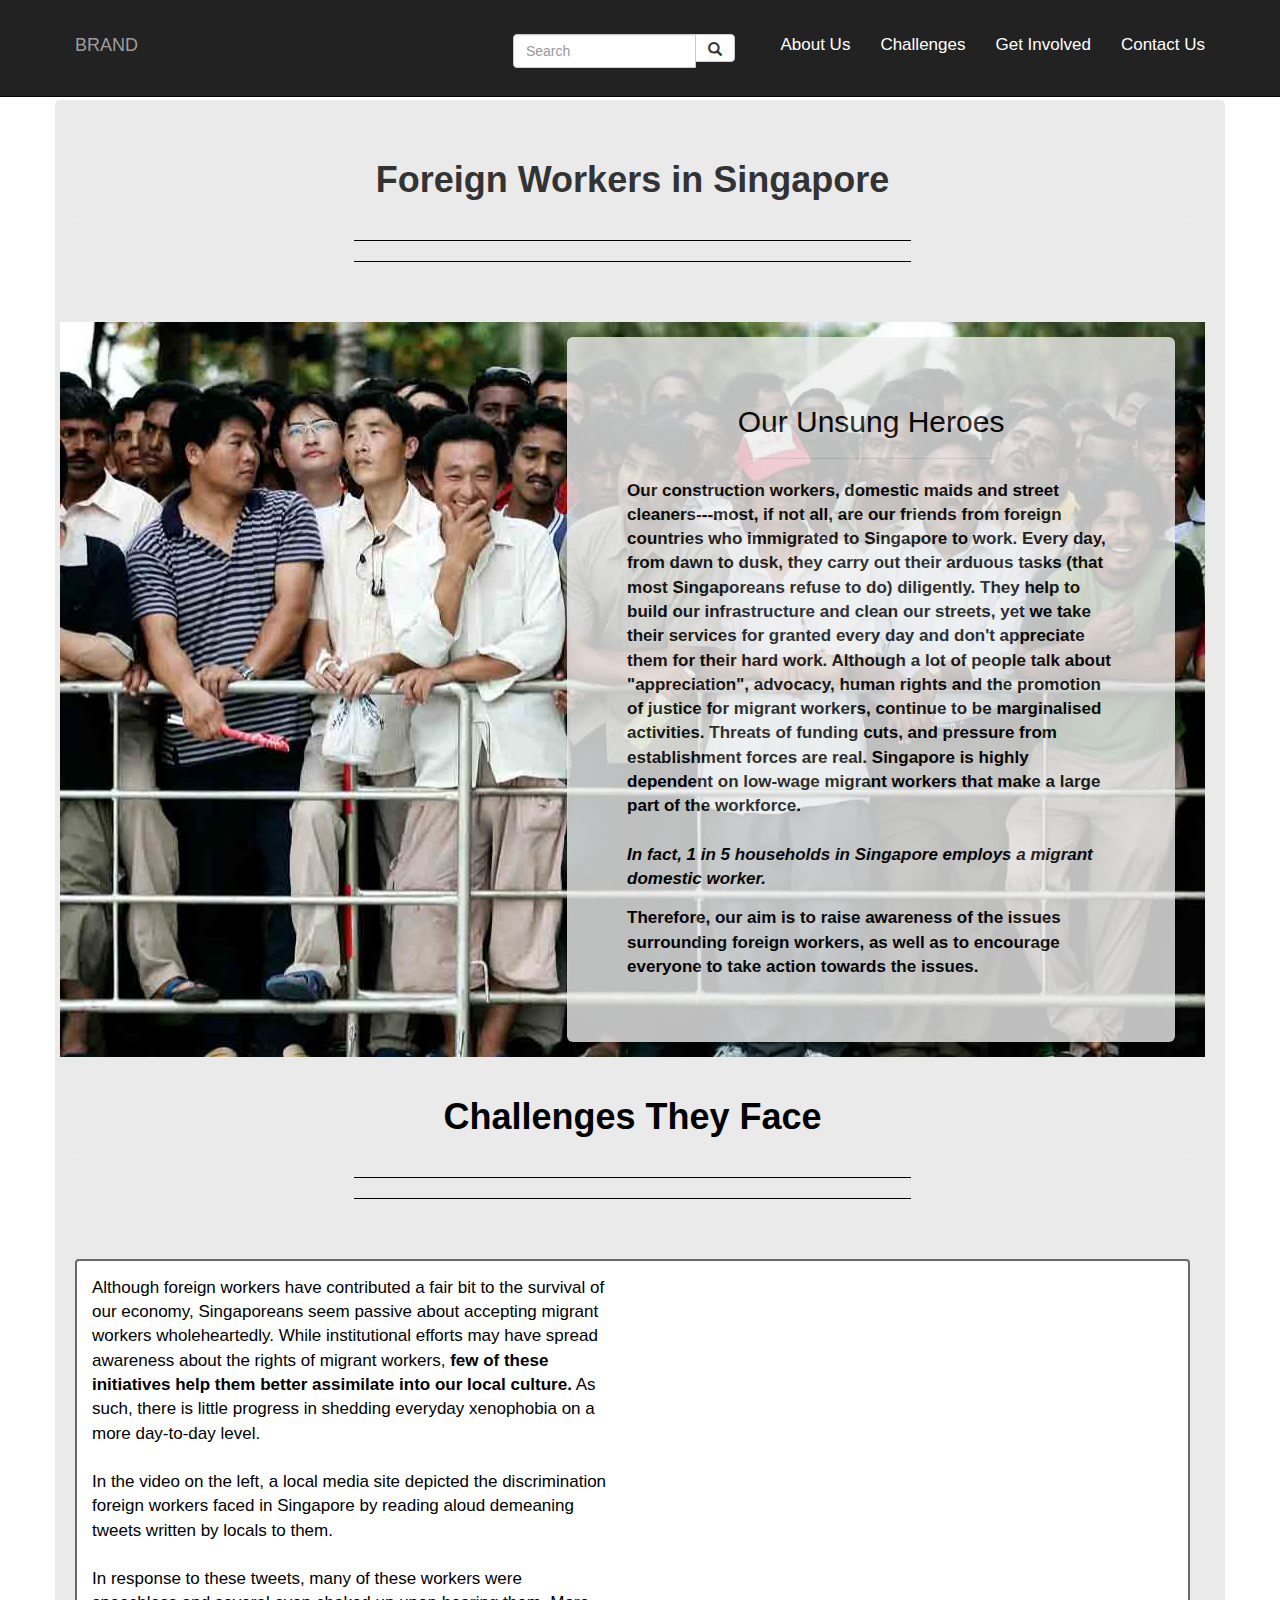
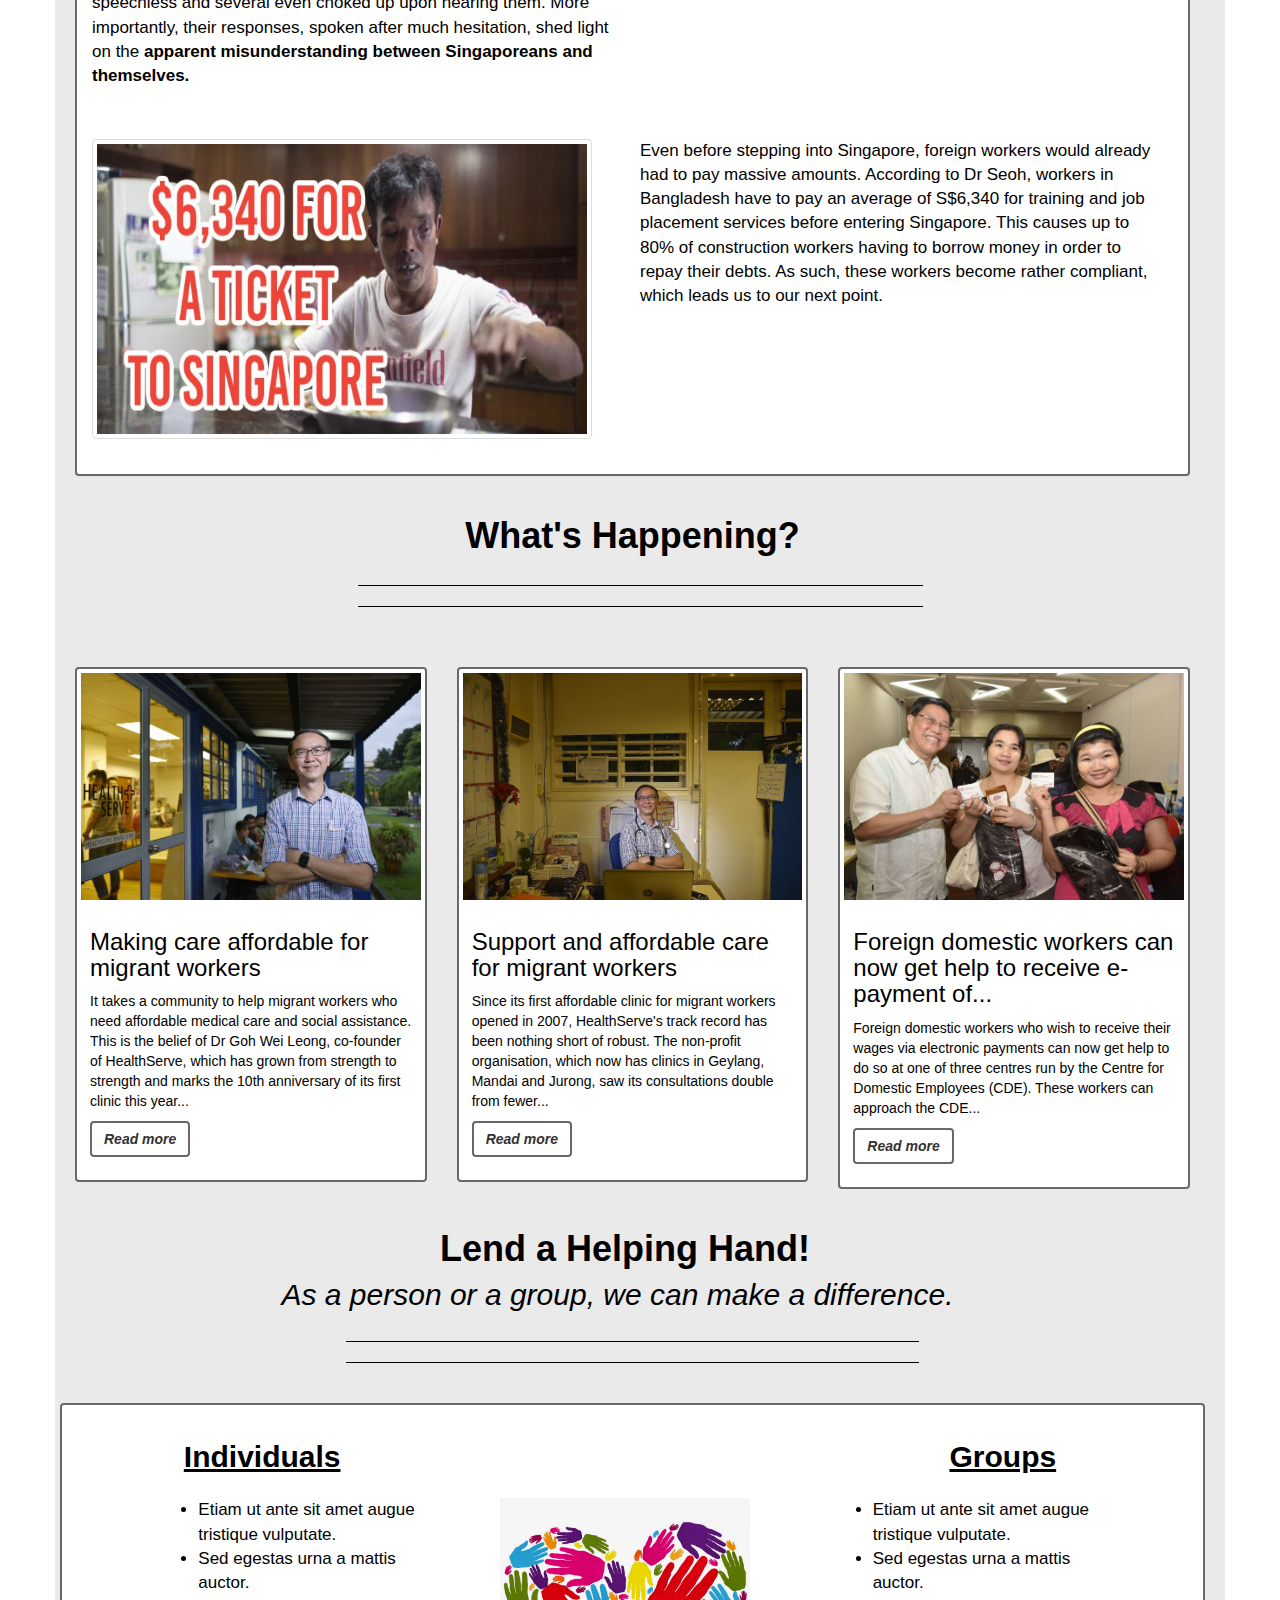
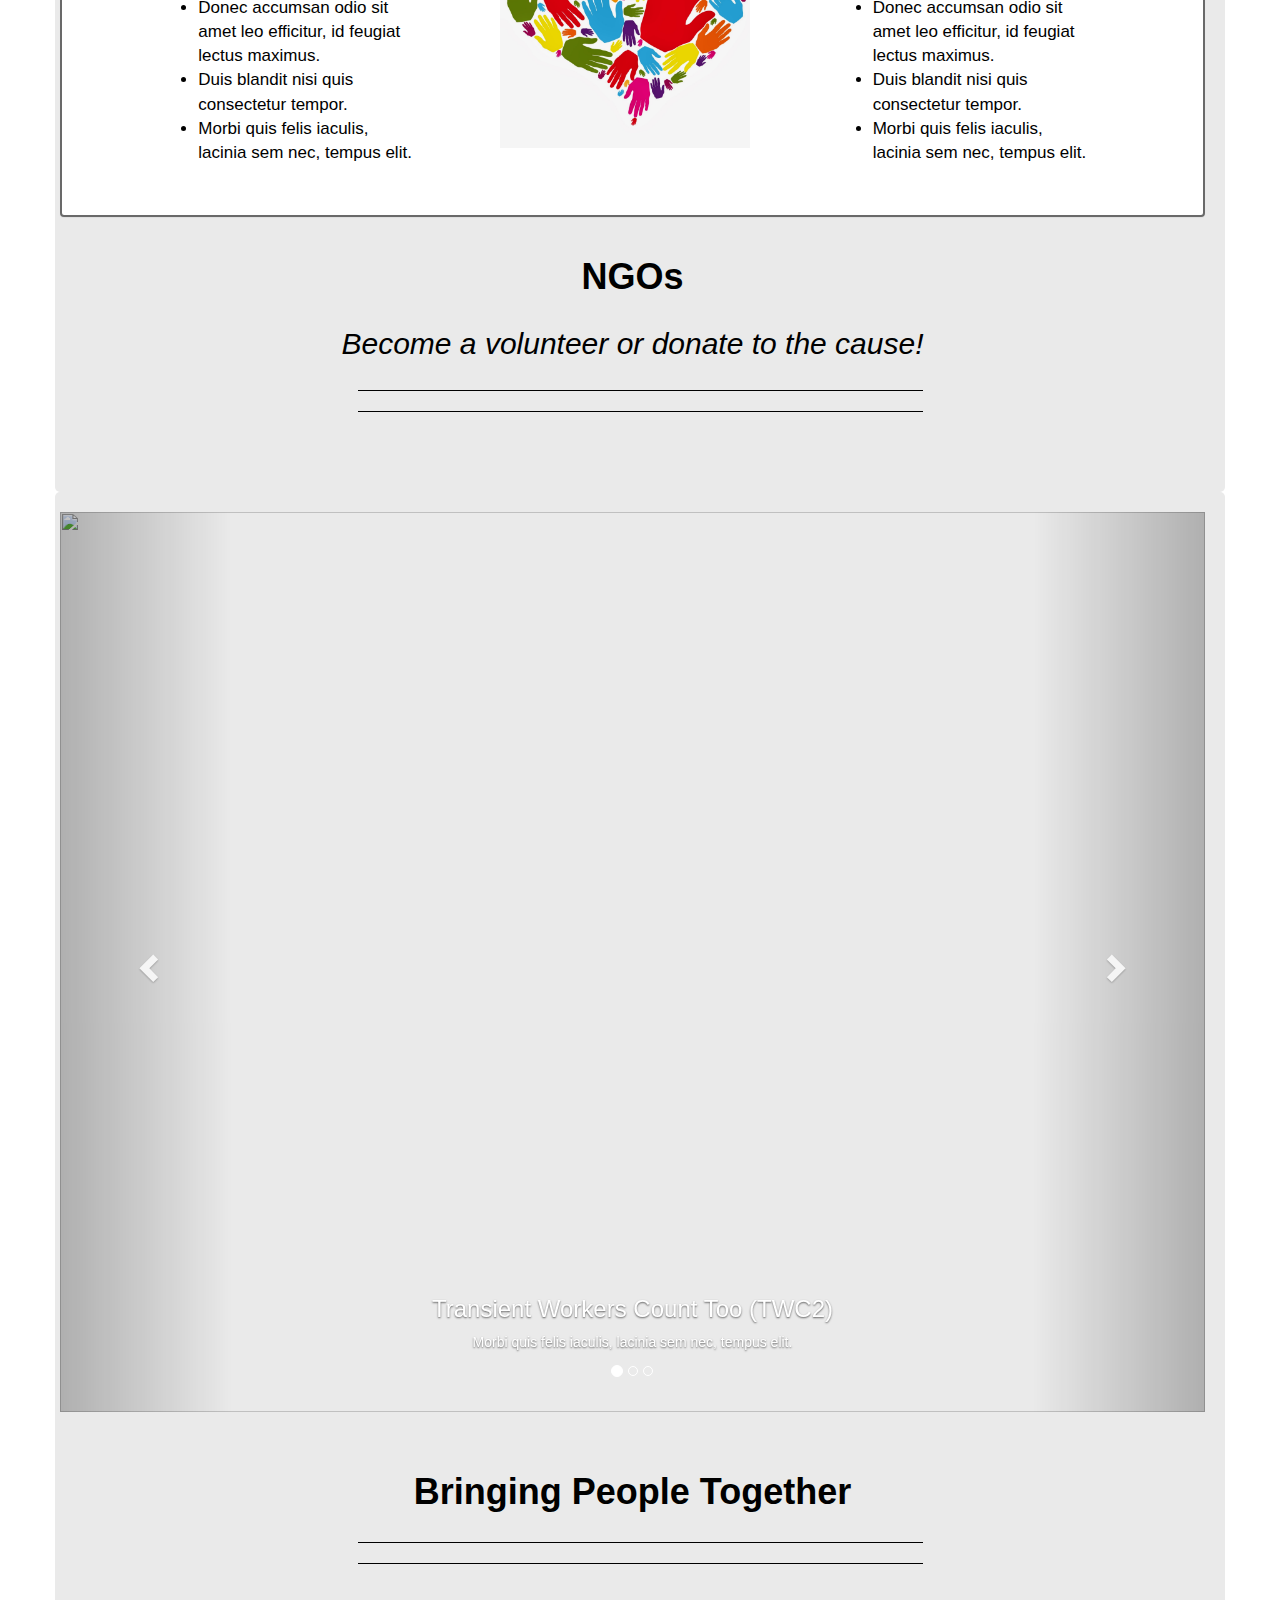
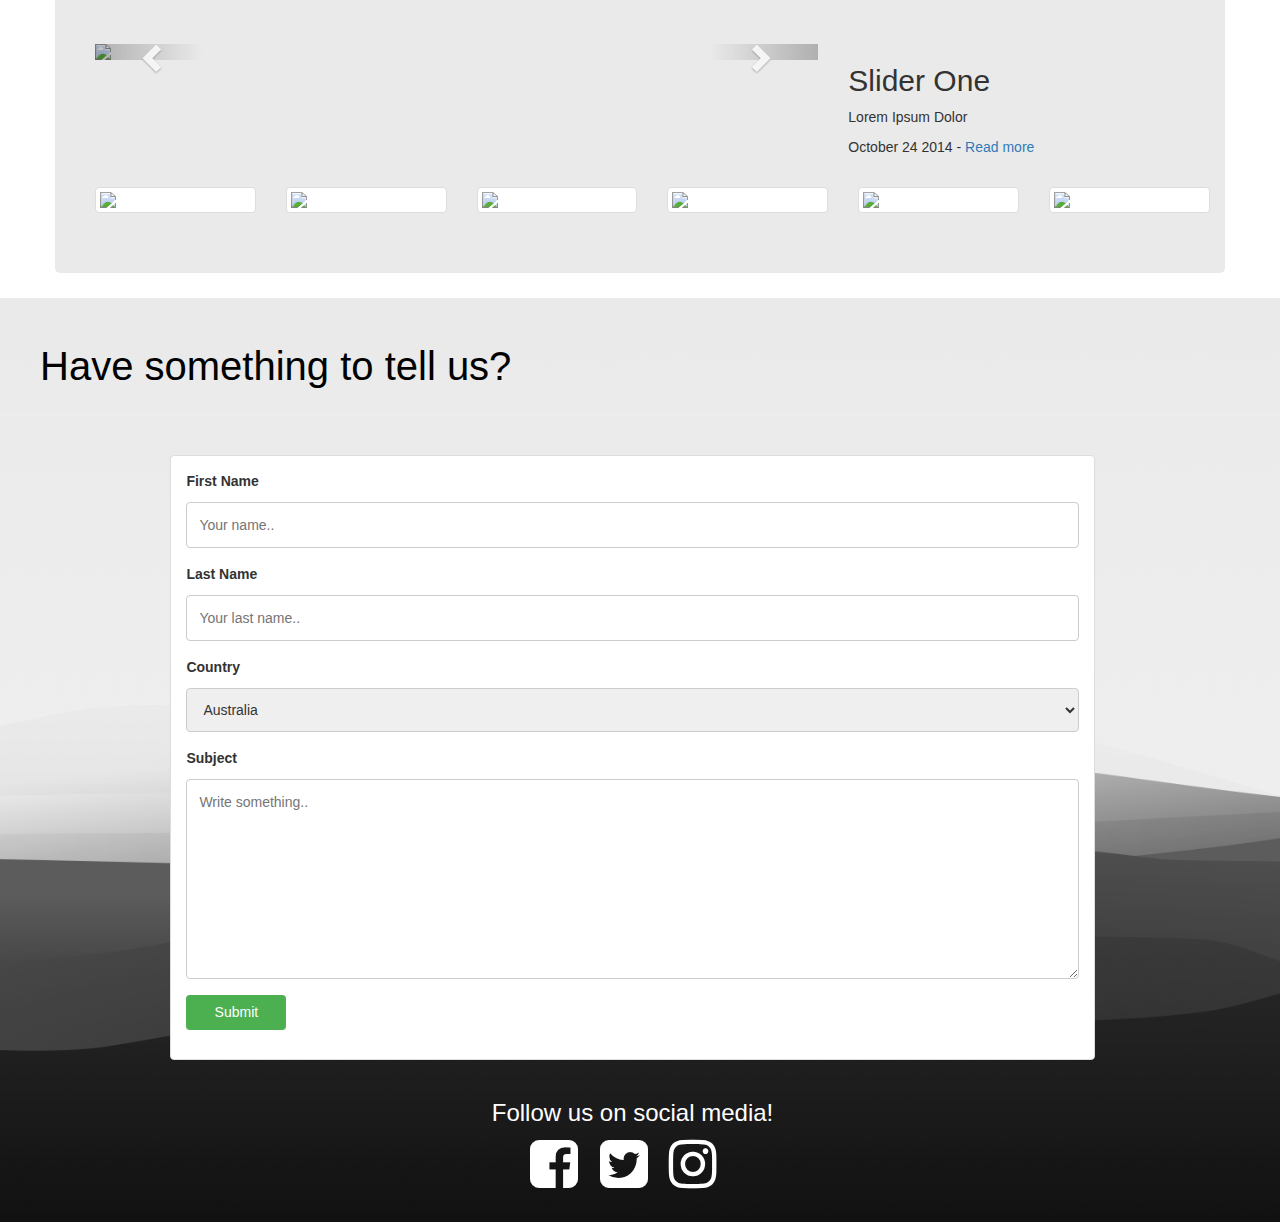
==== website.html @ 67d5f5b7 "first commit" ====
<html>

<head>
    <title>
        Foreign Workers in SG
    </title>
    <!-- Latest compiled and minified CSS -->
    <link rel="stylesheet" href="https://maxcdn.bootstrapcdn.com/bootstrap/3.3.7/css/bootstrap.min.css" integrity="sha384-BVYiiSIFeK1dGmJRAkycuHAHRg32OmUcww7on3RYdg4Va+PmSTsz/K68vbdEjh4u"
        crossorigin="anonymous">

    <link rel="stylesheet" href="https://cdnjs.cloudflare.com/ajax/libs/font-awesome/4.7.0/css/font-a
wesome.min.css" />
    <link rel="stylesheet" href="https://cdnjs.cloudflare.com/ajax/libs/font-awesome/4.7.0/css/font-awesome.min.css">
    <link rel="stylesheet" href="https://cdnjs.cloudflare.com/ajax/libs/animate.css/3.5.2/animate.min.css">
    <link rel="stylesheet" href="https://cdnjs.cloudflare.com/ajax/libs/OwlCarousel2/2.2.1/assets/owl.carousel.min.css">
    <link rel="stylesheet" href="https://cdnjs.cloudflare.com/ajax/libs/OwlCarousel2/2.2.1/assets/owl.theme.default.min.css">
    <link rel="stylesheet" href="style.css">
</head>

<body>
    <div class="navbar navbar-inverse navbar-fixed-top" id="top" role="navigation">
        <div class="container">
            <div class="navbar-header">
                <button type="button" class="navbar-toggle" data-toggle="collapse" data-target=".navbar-collapse">
                    <span class="sr-only">Toggle navigation</span>
                    <span class="icon-bar"></span>
                    <span class="icon-bar"></span>
                    <span class="icon-bar"></span>
                </button>
                <a class="navbar-brand" rel="home" href="#">BRAND</a>
            </div>
            <!-- / .navbar-header-->
            <div class="collapse navbar-collapse navbar-ex1-collapse">
                <ul class="nav navbar-nav navbar-right">
                    <li>
                        <a href="#about" style="color:white; font-size:17px">About Us</a>
                    </li>
                    <li>
                        <a href="#challenge" style="color:white; font-size:17px">Challenges</a>
                    </li>
                    <li>
                        <a href="#getinvolved" style="color:white; font-size:17px">Get Involved</a>
                    </li>
                    <li>
                        <a href="#contact" style="color:white; font-size:17px">Contact Us</a>
                    </li>
                </ul>
                <div class="col-sm-3 col-md-3 pull-right">
                    <form class="navbar-form" role="search">
                        <div class="input-group">
                            <input type="text" class="form-control" placeholder="Search" name="srch-term" id="srch-term">
                            <div class="input-group-btn">
                                <button class="btn btn-default" type="submit">
                                    <i class="glyphicon glyphicon-search"></i>
                                </button>
                            </div>
                        </div>
                    </form>
                </div>
            </div>
            <!--/.nav-collapse -->
        </div>
        <!-- /. container-->
    </div>
    <!-- /. navbar-->

    <br />
    <br />
    <br />
    <br />
    <br />
    <header>
        <div class="container" id="bggrey">

            <div class="row header">
                <div class="col-md-12">
                    <div class="page-header">
                        <h1 style="text-align:center" class="animated fadeInRight" id="about">
                            <b>Foreign Workers in Singapore</b>
                        </h1>
                    </div>
                    <hr class="animated fadeIn" />
                    <hr class="animated fadeIn" />
                </div>
            </div>
            <br />
            <br />
            <div class="row" id="test">
                <!-- <div id="test" > -->

                <div class="col-md-offset-5 col-md-7">
                    <div class="jumbotron" style="opacity:0.8; margin:15px">
                        <h2 style="text-align:center; color:black">Our Unsung Heroes</h2>
                        <hr/>
                        <p style="opacity:1.0; color:black; font-size:17px" class="animated fadeIn">
                            <b>Our construction workers, domestic maids and street cleaners---most, if not all, are our friends
                                from foreign countries who immigrated to Singapore to work. Every day, from dawn to dusk,
                                they carry out their arduous tasks (that most Singaporeans refuse to do) diligently. They
                                help to build our infrastructure and clean our streets, yet we take their services for granted
                                every day and don't appreciate them for their hard work. Although a lot of people talk about
                                "appreciation", advocacy, human rights and the promotion of justice for migrant workers,
                                continue to be marginalised activities. Threats of funding cuts, and pressure from establishment
                                forces are real. Singapore is highly dependent on low-wage migrant workers that make a large
                                part of the workforce.</b>
                            <br />
                            <br />

                            <i>
                                <b>In fact, 1 in 5 households in Singapore employs a migrant domestic worker.</b>
                            </i>
                        </p>
                        <p style="opacity:1.0; color:black; font-size:17px" class="animated fadeIn">
                            <b>Therefore, our aim is to raise awareness of the issues surrounding foreign workers, as well as
                                to encourage everyone to take action towards the issues.</b>
                        </p>

                    </div>

                </div>
                <!-- </div> -->
            </div>
            <div class="row" id="challenge">
                <div class="col-md-12">
                    <div class="page-header">
                        <h1 style="text-align:center; color:black">
                            <b>Challenges They Face</b>
                        </h1>
                    </div>
                    <hr />
                    <hr />
                </div>
            </div>
            <br />
            <br />
            <div class="row">
                <div class="col-md-12">
                    <div class="panel panel-default" style="border-width:2px; border-color:dimgray">
                        <div class="panel-body">
                            <div class="row">
                                <div class="col-md-6">
                                    <p style="font-size:17px; color:black; text-align:left">
                                        Although foreign workers have contributed a fair bit to the survival of our economy, Singaporeans seem passive about accepting
                                        migrant workers wholeheartedly. While institutional efforts may have spread awareness
                                        about the rights of migrant workers,
                                        <b>few of these initiatives help them better assimilate into our local culture.</b>
                                        As such, there is little progress in shedding everyday xenophobia on a more day-to-day
                                        level.
                                        <br />
                                        <br /> In the video on the left, a local media site depicted the discrimination foreign
                                        workers faced in Singapore by reading aloud demeaning tweets written by locals to
                                        them.
                                        <br />
                                        <br /> In response to these tweets, many of these workers were speechless and several even
                                        choked up upon hearing them. More importantly, their responses, spoken after much
                                        hesitation, shed light on the
                                        <b>apparent misunderstanding between Singaporeans and themselves.</b>
                                    </p>

                                </div>
                                <div class="col-md-5">
                                    <iframe width="520" height="315" src="https://www.youtube.com/embed/YQvsg8SL5Qg" frameborder="0" gesture="media" allow="encrypted-media"
                                        allowfullscreen></iframe>
                                </div>
                            </div>
                            <br />
                            <br />
                            <div class="row">
                                <div class="col-md-6">
                                    <img src="pic 2.jpg" class="thumbnail" height="300" width="500">
                                </div>
                                <div class="col-md-6">
                                    <p style="font-size:17px; color:black; text-align:left">
                                            Even before stepping into Singapore, foreign workers would already had to 
                                            pay massive amounts.
                                            According to Dr Seoh, workers in Bangladesh have to pay an average of S$6,340 
                                            for training and job placement services before entering Singapore. This causes up 
                                            to 80% of construction workers having to borrow money in order to repay their debts. 
                                            As such, these workers become rather compliant, which leads us to our next point.
                                    </p>
                                </div>
                            </div>
                        </div>
                    </div>
                </div>

            </div>
            <div class="row">
                <div class="col-md-12">
                    <h1 style="text-align:center; color:black">
                        <b>What's Happening?</b>
                    </h1>
                </div>
            </div>
            <hr />
            <hr />
            <br />
            <br />
            <!-- <div class="row">
                <div class="col-md-4">
                    <div class="thumbnail" style="border-width:2px; border-color:dimgray">
                        <img src="thumbnail 1.jpg">
                        <div class="caption">
                            <h3 style="text-align:center">
                                <b>Making care affordable for migrant workers</b>
                            </h3>
                            <p>
                                It takes a community to help migrant workers who need affordable medical care and social assistance. This is the belief of
                                Dr Goh Wei Leong, co-founder of HealthServe, which has grown from strength to strength and
                                marks the 10th anniversary of its first clinic this year...
                            </p>
                            <p>
                                <a href="http://www.straitstimes.com/singapore/making-care-affordable-for-migrant-workers" target="_blank" class="btn btn-default border-width"
                                    role="button" style="border-width:2px; border-color:dimgray">
                                    <b>
                                        <i>Read more</b>
                                    </i>
                                </a>
                            </p>
                        </div>
                    </div>
                </div>
                <div class="col-md-4">
                    <div class="thumbnail" style="border-width:2px; border-color:dimgray">
                        <img src="thumbnail 2.jpg">
                        <div class="caption">
                            <h3 style="text-align:center">
                                <b>Support and affordable care for migrant workers</b>
                            </h3>
                            <p>
                                Since its first affordable clinic for migrant workers opened in 2007, HealthServe's track record has been nothing short of
                                robust. The non-profit organisation, which now has clinics in Geylang, Mandai and Jurong,
                                saw its consultations double from fewer than 4,000 in 2015 to nearly 8,000 by the end of
                                last year...
                            </p>
                            <p>
                                <a href="http://www.straitstimes.com/singapore/support-and-affordable-care-for-migrant-workers" target="_blank" class="btn btn-default border-width"
                                    role="button" style="border-width:2px; border-color:dimgray">
                                    <b>
                                        <i>Read more</b>
                                    </i>
                                </a>
                            </p>
                        </div>
                    </div>
                    <div class="col-md-1">
                        <div class="thumbnail" style="border-width:2px; border-color:dimgray">
                            <img src="thumbnail 3.jpg" width="780" height="520">
                            <div class="caption">
                                <h3 style="text-align:center">
                                    <b>Foreign domestic workers can now get help to receive e-payment of salaries</b>
                                </h3>
                                <p>
                                    Foreign domestic workers who wish to receive their wages via electronic payments can now get help to do so at one of three
                                    centres run by the Centre for Domestic Employees (CDE). These workers can approach the
                                    CDE to set up a special POSB account - called the POSB Payroll Account (FDW)...
                                </p>
                                <p>
                                    <a href="http://www.straitstimes.com/singapore/manpower/foreign-domestic-workers-can-now-get-help-to-receive-e-payment-of-salaries"
                                        target="_blank" class="btn btn-default border-width" role="button" style="border-width:2px; border-color:dimgray">
                                        <b>
                                            <i>Read more</b>
                                        </i>
                                    </a>
                                </p>
                            </div>
                        </div>
                    </div>
                </div> -->
            <div class="row">
                <div class="col-md-4">
                    <div class="thumbnail" style="border-width:2px; border-color:dimgray">
                        <img src="thumbnail 1.jpg">
                        <div class="caption">
                            <h3 style="color:black">Making care affordable for migrant workers</h3>
                            <p style="color:black">It takes a community to help migrant workers who need affordable medical care and social assistance.
                                This is the belief of Dr Goh Wei Leong, co-founder of HealthServe, which has grown from strength
                                to strength and marks the 10th anniversary of its first clinic this year...</p>
                            <p>
                                <a href="http://www.straitstimes.com/singapore/making-care-affordable-for-migrant-workers" target="_blank" class="btn btn-default"
                                    role="button" style="border-width:2px; border-color:dimgray">
                                    <b>
                                        <i>Read more</i>
                                    </b>

                                </a>

                            </p>
                        </div>
                    </div>
                </div>
                <div class="col-md-4">
                    <div class="thumbnail" style="border-width:2px; border-color:dimgray">
                        <img src="thumbnail 2.jpg">
                        <div class="caption">
                            <h3 style="color:black">Support and affordable care for migrant workers</h3>
                            <p style="color:black"> Since its first affordable clinic for migrant workers opened in 2007, HealthServe's track record
                                has been nothing short of robust. The non-profit organisation, which now has clinics in Geylang,
                                Mandai and Jurong, saw its consultations double from fewer...</p>
                            <p>
                                <a href="http://www.straitstimes.com/singapore/support-and-affordable-care-for-migrant-workers" class="btn btn-default" role="button"
                                    style="border-width:2px; border-color:dimgray">
                                    <b>
                                        <i>Read more</i>
                                    </b>
                                </a>

                            </p>
                        </div>
                    </div>
                </div>

                <div class="col-md-4">
                    <div class="thumbnail" style="border-width:2px; border-color:dimgray">
                        <img src="thumbnail 3.jpg">
                        <div class="caption">
                            <h3 style="color:black">Foreign domestic workers can now get help to receive e-payment of...</h3>
                            <p style="color:black">Foreign domestic workers who wish to receive their wages via electronic payments can now get
                                help to do so at one of three centres run by the Centre for Domestic Employees (CDE). These
                                workers can approach the CDE...
                            </p>
                            <p>
                                <a href="http://www.straitstimes.com/singapore/manpower/foreign-domestic-workers-can-now-get-help-to-receive-e-payment-of-salaries"
                                    class="btn btn-default" role="button" style="border-width:2px; border-color:dimgray">
                                    <b>
                                        <i>Read more</i>
                                    </b>
                                </a>

                            </p>
                        </div>
                    </div>
                </div>
                <br />
                <br />
                <div class="row" id="getinvolved">
                    <div class="col-md-12">
                        <h1 style="text-align:center; color:black">
                            <b>Lend a Helping Hand!</b>
                        </h1>
                    </div>
                    <br />
                    <br />
                    <div class="row">
                        <h2 style="text-align:center; color:black">
                            <i>As a person or a group, we can make a difference.</i>
                        </h2>
                    </div>
                </div>
                <hr />
                <hr />
                <br />
            </div>
            <div class="row">
                <div class="panel panel-default" style="border-width:2px; border-color:dimgray">
                    <div class="panel-body">
                        <div class="col-md-4">
                            <h2 style="text-align: center; color:black">
                                <b>
                                    <u>Individuals</u>
                                </b>
                            </h2>
                        </div>
                        <div class="col-md-offset-4 col-md-4">
                            <h2 style="text-align: center; color:black">
                                <b>
                                    <u>Groups</u>
                                </b>
                            </h2>
                        </div>

                    </div>

                    <div class="row">
                        <div class="col-md-offset-1 col-md-3">
                            <ul style="font-size:17px; color:black">
                                <li>
                                    Etiam ut ante sit amet augue tristique vulputate.
                                </li>
                                <li>
                                    Sed egestas urna a mattis auctor.
                                </li>
                                <li>
                                    Donec accumsan odio sit amet leo efficitur, id feugiat lectus maximus.
                                </li>
                                <li>
                                    Duis blandit nisi quis consectetur tempor.
                                </li>
                                <li>
                                    Morbi quis felis iaculis, lacinia sem nec, tempus elit.
                                </li>
                            </ul>
                        </div>
                        <div class="col-md-4">
                            <img src="hands.png" class="center-block" width="250" height="250">
                        </div>
                        <div class="col-md-3">
                            <ul style="font-size:17px; color:black">
                                <li>
                                    Etiam ut ante sit amet augue tristique vulputate.
                                </li>
                                <li>
                                    Sed egestas urna a mattis auctor.
                                </li>
                                <li>
                                    Donec accumsan odio sit amet leo efficitur, id feugiat lectus maximus.
                                </li>
                                <li>
                                    Duis blandit nisi quis consectetur tempor.
                                </li>
                                <li>
                                    Morbi quis felis iaculis, lacinia sem nec, tempus elit.
                                </li>
                            </ul>
                        </div>
                    </div>
                    <br />
                    <br />
                </div>
            </div>
            <div class="row">
                <h1 style="text-align:center; color:black">
                    <b>NGOs</b>
                </h1>
            </div>
            <div class="row">
                <h2 style="text-align:center; color:black">
                    <i>Become a volunteer or donate to the cause!</i>
                </h2>
            </div>
            <hr />
            <hr />
            <br />
            <br />


        </div>
        <!-- <div class="row" id="ngo">
            <div id="owl-demo" class="owl-carousel owl-theme">

                <div class="item">
                    <img src="thumbnail 1.jpg">
                </div>
                <div class="item">
                    <img src="assets/fullimage2.jpg" alt="GTA V">
                </div>
                <div class="item">
                    <img src="assets/fullimage3.jpg" alt="Mirror Edge">
                </div>
            </div>
        </div> -->
        <div class="container" id="bggrey">
            <div class="row">
                <div id="carousel-example-generic" class="carousel slide" data-ride="carousel">
                    <ol class="carousel-indicators">
                        <li data-target="carousel-example-generic" data-slide-to="0" class="active"></li>
                        <li data-target="carousel-example-generic" data-slide-to="1"></li>
                        <li data-target="carousel-example-generic" data-slide-to="2"></li>
                    </ol>
                    <div class="carousel-inner">
                        <div class="item active">

                            <img src="https://source.unsplash.com/random" class="img-responsive" width="100%">
                            <div class="carousel-caption">
                                <h3>Transient Workers Count Too (TWC2)</h3>
                                <p>Morbi quis felis iaculis, lacinia sem nec, tempus elit.</p>
                            </div>

                        </div>
                        <div class="item">

                            <img src="https://source.unsplash.com/random" class="img-responsive" width="100%">
                            <div class="carousel-caption">
                                <h3>Migrant Workers' Centre (MWC)</h3>
                                <p>Morbi quis felis iaculis, lacinia sem nec, tempus elit.</p>
                            </div>

                        </div>
                        <div class="item">

                            <img src="https://source.unsplash.com/random" class="img-responsive" width="100%">
                            <div class="carousel-caption">
                                <h3>Humanitarien Organisation for Migration Economics (HOME)</h3>
                                <p>Morbi quis felis iaculis, lacinia sem nec, tempus elit.</p>
                            </div>

                        </div>
                        <a class="left carousel-control" href="#carousel-example-generic" role="button" data-slide="prev">
                            <span class="glyphicon glyphicon-chevron-left" aria-hidden="true"></span>
                            <span class="sr-only">Previous</span>
                        </a>
                        <a class="right carousel-control" href="#carousel-example-generic" role="button" data-slide="next">
                            <span class="glyphicon glyphicon-chevron-right" aria-hidden="true"></span>
                            <span class="sr-only">Next</span>
                        </a>

                    </div>

                </div>
            </div>

            <br />
            <br />
            <div class="row">
                <h1 style="text-align:center; color:black">
                    <b>Bringing People Together</b>
                </h1>
            </div>

            <hr />
            <hr />
            <br />
            <br />
            <div class="container">
                <div id="main_area">
                    <!-- Slider -->
                    <div class="row">
                        <div class="col-xs-12" id="slider">
                            <!-- Top part of the slider -->
                            <div class="row">
                                <div class="col-sm-8" id="carousel-bounding-box">
                                    <div class="carousel slide" id="myCarousel">
                                        <!-- Carousel items -->
                                        <div class="carousel-inner">
                                            <div class="active item" data-slide-number="0">
                                                <img src="http://placehold.it/770x300&text=one">
                                            </div>

                                            <div class="item" data-slide-number="1">
                                                <img src="http://placehold.it/770x300&text=two">
                                            </div>

                                            <div class="item" data-slide-number="2">
                                                <img src="http://placehold.it/770x300&text=three">
                                            </div>

                                            <div class="item" data-slide-number="3">
                                                <img src="http://placehold.it/770x300&text=four">
                                            </div>

                                            <div class="item" data-slide-number="4">
                                                <img src="http://placehold.it/770x300&text=five">
                                            </div>

                                            <div class="item" data-slide-number="5">
                                                <img src="http://placehold.it/770x300&text=six">
                                            </div>
                                        </div>
                                        <!-- Carousel nav -->
                                        <a class="left carousel-control" href="#myCarousel" role="button" data-slide="prev">
                                            <span class="glyphicon glyphicon-chevron-left"></span>
                                        </a>
                                        <a class="right carousel-control" href="#myCarousel" role="button" data-slide="next">
                                            <span class="glyphicon glyphicon-chevron-right"></span>
                                        </a>
                                    </div>
                                </div>

                                <div class="col-sm-4" id="carousel-text"></div>

                                <div id="slide-content" style="display: none;">
                                    <div id="slide-content-0">
                                        <h2>Slider One</h2>
                                        <p>Lorem Ipsum Dolor</p>
                                        <p class="sub-text">October 24 2014 -
                                            <a href="#">Read more</a>
                                        </p>
                                    </div>

                                    <div id="slide-content-1">
                                        <h2>Slider Two</h2>
                                        <p>Lorem Ipsum Dolor</p>
                                        <p class="sub-text">October 24 2014 -
                                            <a href="#">Read more</a>
                                        </p>
                                    </div>

                                    <div id="slide-content-2">
                                        <h2>Slider Three</h2>
                                        <p>Lorem Ipsum Dolor</p>
                                        <p class="sub-text">October 24 2014 -
                                            <a href="#">Read more</a>
                                        </p>
                                    </div>

                                    <div id="slide-content-3">
                                        <h2>Slider Four</h2>
                                        <p>Lorem Ipsum Dolor</p>
                                        <p class="sub-text">October 24 2014 -
                                            <a href="#">Read more</a>
                                        </p>
                                    </div>

                                    <div id="slide-content-4">
                                        <h2>Slider Five</h2>
                                        <p>Lorem Ipsum Dolor</p>
                                        <p class="sub-text">October 24 2014 -
                                            <a href="#">Read more</a>
                                        </p>
                                    </div>

                                    <div id="slide-content-5">
                                        <h2>Slider Six</h2>
                                        <p>Lorem Ipsum Dolor</p>
                                        <p class="sub-text">October 24 2014 -
                                            <a href="#">Read more</a>
                                        </p>
                                    </div>
                                </div>
                            </div>
                        </div>
                    </div>
                    <!--/Slider-->

                    <div class="row hidden-xs" id="slider-thumbs">
                        <!-- Bottom switcher of slider -->
                        <ul class="hide-bullets">
                            <li class="col-sm-2">
                                <a class="thumbnail" id="carousel-selector-0">
                                    <img src="http://placehold.it/170x100&text=one">
                                </a>
                            </li>

                            <li class="col-sm-2">
                                <a class="thumbnail" id="carousel-selector-1">
                                    <img src="http://placehold.it/170x100&text=two">
                                </a>
                            </li>

                            <li class="col-sm-2">
                                <a class="thumbnail" id="carousel-selector-2">
                                    <img src="http://placehold.it/170x100&text=three">
                                </a>
                            </li>

                            <li class="col-sm-2">
                                <a class="thumbnail" id="carousel-selector-3">
                                    <img src="http://placehold.it/170x100&text=four">
                                </a>
                            </li>

                            <li class="col-sm-2">
                                <a class="thumbnail" id="carousel-selector-4">
                                    <img src="http://placehold.it/170x100&text=five">
                                </a>
                            </li>

                            <li class="col-sm-2">
                                <a class="thumbnail" id="carousel-selector-5">
                                    <img src="http://placehold.it/170x100&text=six">
                                </a>
                            </li>
                        </ul>
                    </div>
                </div>
            </div>
        </div>

        <div class="row" id="contact">
            <div class="page-header">
                <p style="color:black; font-size:40px; text-align:left" id="title">
                    Have something to tell us?
                </p>
            </div>
            <div class="container">
                <div class="row">
                    <div class="col-md-offset-1 col-md-10">
                        <div class="panel panel-default">
                            <div class="panel-body">
                                <div class="">
                                    <form action="/action_page.php">

                                        <label for="fname">First Name</label>
                                        <input type="text" id="fname" name="firstname" placeholder="Your name..">

                                        <label for="lname">Last Name</label>
                                        <input type="text" id="lname" name="lastname" placeholder="Your last name..">

                                        <label for="country">Country</label>
                                        <select id="country" name="country">
                                            <option value="australia">Australia</option>
                                            <option value="canada">Canada</option>
                                            <option value="usa">USA</option>
                                        </select>

                                        <label for="subject">Subject</label>
                                        <textarea id="subject" name="subject" placeholder="Write something.." style="height:200px"></textarea>

                                        <input type="submit" value="Submit">

                                    </form>
                                </div>
                            </div>
                        </div>
                    </div>
                </div>

                <div class="row">
                    <h3 style="color: white; text-align:center">Follow us on social media!</h3>
                </div>
                <div class="row">
                    <p class="contact-info" style="text-align:center">
                        <a href="http://www.facebook.com" target="_blank" id="fa-cog">
                            <i class="fa fa-facebook-square fa-4x"></i>
                        </a>&emsp;
                        <a href="http://www.twitter.com" target="_blank" id="fa-cog">
                            <i class="fa fa-twitter-square fa-4x"></i>
                        </a>&emsp;
                        <a href="http://www.instagram.com" target="_blank" id="fa-cog">
                            <i class="fa fa-instagram fa-4x"></i>
                        </a>&emsp;
                    </p>
                </div>

            </div>
        </div>
    </header>
    <script src="https://cdnjs.cloudflare.com/ajax/libs/jquery/3.2.1/jquery.min.js"></script>
    <script src="https://maxcdn.bootstrapcdn.com/bootstrap/3.3.7/js/bootstrap.min.js" integrity="sha384-Tc5IQib027qvyjSMfHjOMaLkfuWVxZxUPnCJA7l2mCWNIpG9mGCD8wGNIcPD7Txa"
        crossorigin="anonymous"></script>
    <script src="js/wow.min.js"></script>

    <script src="https://cdnjs.cloudflare.com/ajax/libs/OwlCarousel2/2.2.1/owl.carousel.js"></script>
    <script src="https://kryogenix.org/code/browser/smoothscroll/smoothscroll.js"></script>
    <script>
        new WOW().init();
    </script>
    <script>
        jQuery(document).ready(function ($) {
            $('#myCarousel').carousel({
                interval: 5000
            });
            var id = 0;
            $('#carousel-text').html($('#slide-content-' + id).html());
            $('[id^=carousel-selector-]').click(function () {
                id = this.id.substring(this.id.lastIndexOf('-'));
                id = parseInt(id.replace('-', ''));
                $('#myCarousel').carousel(id);
            });
            $('#myCarousel').on('slid.bs.carousel', function (e) {
                id = $('#myCarousel .active').index('#myCarousel .item');
                $('#carousel-text').html($('#slide-content-' + id).html());
            });
        });

        $('#carousel-example-generic').carousel({
            interval: 5000
        });

        $('.carousel-control').click(function (e) {
            e.preventDefault();
            $('#carousel-example-generic').carousel($(this).data());
            $('#myCarousel').carousel($(this).data());
        });


    </script>

    <!-- <script type="text/javascript" src="script.js"></script> -->


</body>

</html>
---- style.css ----
hr {
    border-color:black;
    width:50%
}
#ABC {
    background-color:#FAD4A1;
      height: 100%;
      top: 0;
      left: 0;
      width: 100%;
}
#test {
    background-image: url("pic 1.jpg") ;
    /* background-position: 0px 300px; */
    background-repeat: repeat-x;
    
 }

 #ngo {
     margin:10px

 }
 .cd-hero-slider li {
    position: absolute;
    top: 0;
    left: 0;
    width: 100%;
    height: 100%;
    transform: translateX(100%);
  }
  .cd-hero-slider li.selected {
    /* this is the visible slide */
    position: relative;
    transform: translateX(0);
  }
  .cd-hero-slider li.move-left {
    /* slide hidden on the left */
    transform: translateX(-100%);
  }
  .cd-hero-slider li.is-moving, .cd-hero-slider li.selected {
    /* the is-moving class is assigned to the slide which is moving outside the viewport */
    transition: transform 0.5s;
  }
  .hide-bullets {
    list-style:none;
    margin-left: -40px;
    margin-top:20px;
    }
    #owl-demo .item img{
      display: block;
      width: 100%;
      height: auto;
  }
  
  #contact {
    background-image: url("mbggrey.png");
    background-repeat: no-repeat;
    background-size: cover;
    position: absolute;
    width: 100%;
    margin: 25px 25px 25px 0px;
  }
  /* Style inputs with type="text", select elements and textareas */
input[type=text], select, textarea {
  width: 100%; /* Full width */
  padding: 12px; /* Some padding */  
  border: 1px solid #ccc; /* Gray border */
  border-radius: 4px; /* Rounded borders */
  box-sizing: border-box; /* Make sure that padding and width stays in place */
  margin-top: 6px; /* Add a top margin */
  margin-bottom: 16px; /* Bottom margin */
  resize: vertical /* Allow the user to vertically resize the textarea (not horizontally) */
}

/* Style the submit button with a specific background color etc */
input[type=submit] {
  background-color: #4CAF50;
  color: white;
  border: none;
  border-radius: 4px;
  cursor: pointer;
  width: 100px;
  height: 35px
}

/* When moving the mouse over the submit button, add a darker green color */
input[type=submit]:hover {
  background-color: #45a049;
}

/* Add a background color and some padding around the form */
.container {
  border-radius: 5px;
  padding: 20px;
}

.row {
  margin-right: 0px;
}

#title {
  margin-left: 40px;
  /* color: white;
  text-shadow: 2px 2px 4px #000000; */
}

#boxshadow {
  position: relative;
  box-shadow: 1px 2px 4px rgba(0, 0, 0, .5);
  padding: 10px;
  background: white;
}

#boxshadow img {
  width: 100%;
  border: 1px solid #8a4419;
  border-style: inset;
}

#boxshadow::after {
  content: '';
  position: absolute;
  z-index: -1; /* hide shadow behind image */
  box-shadow: 0 15px 20px #000000; 
  width: 70%; 
  left: 15%; /* one half of the remaining 30% */
  height: 100px;
  bottom: 0;
}

/* h1 {
  color: rgb(46, 46, 46);
  text-shadow: 2px 2px 4px #696969;
} */
#fa-cog {
  color: white;
}

#bggrey {
  background-color: #EAEAEA;
  background-repeat: repeat-x;
}
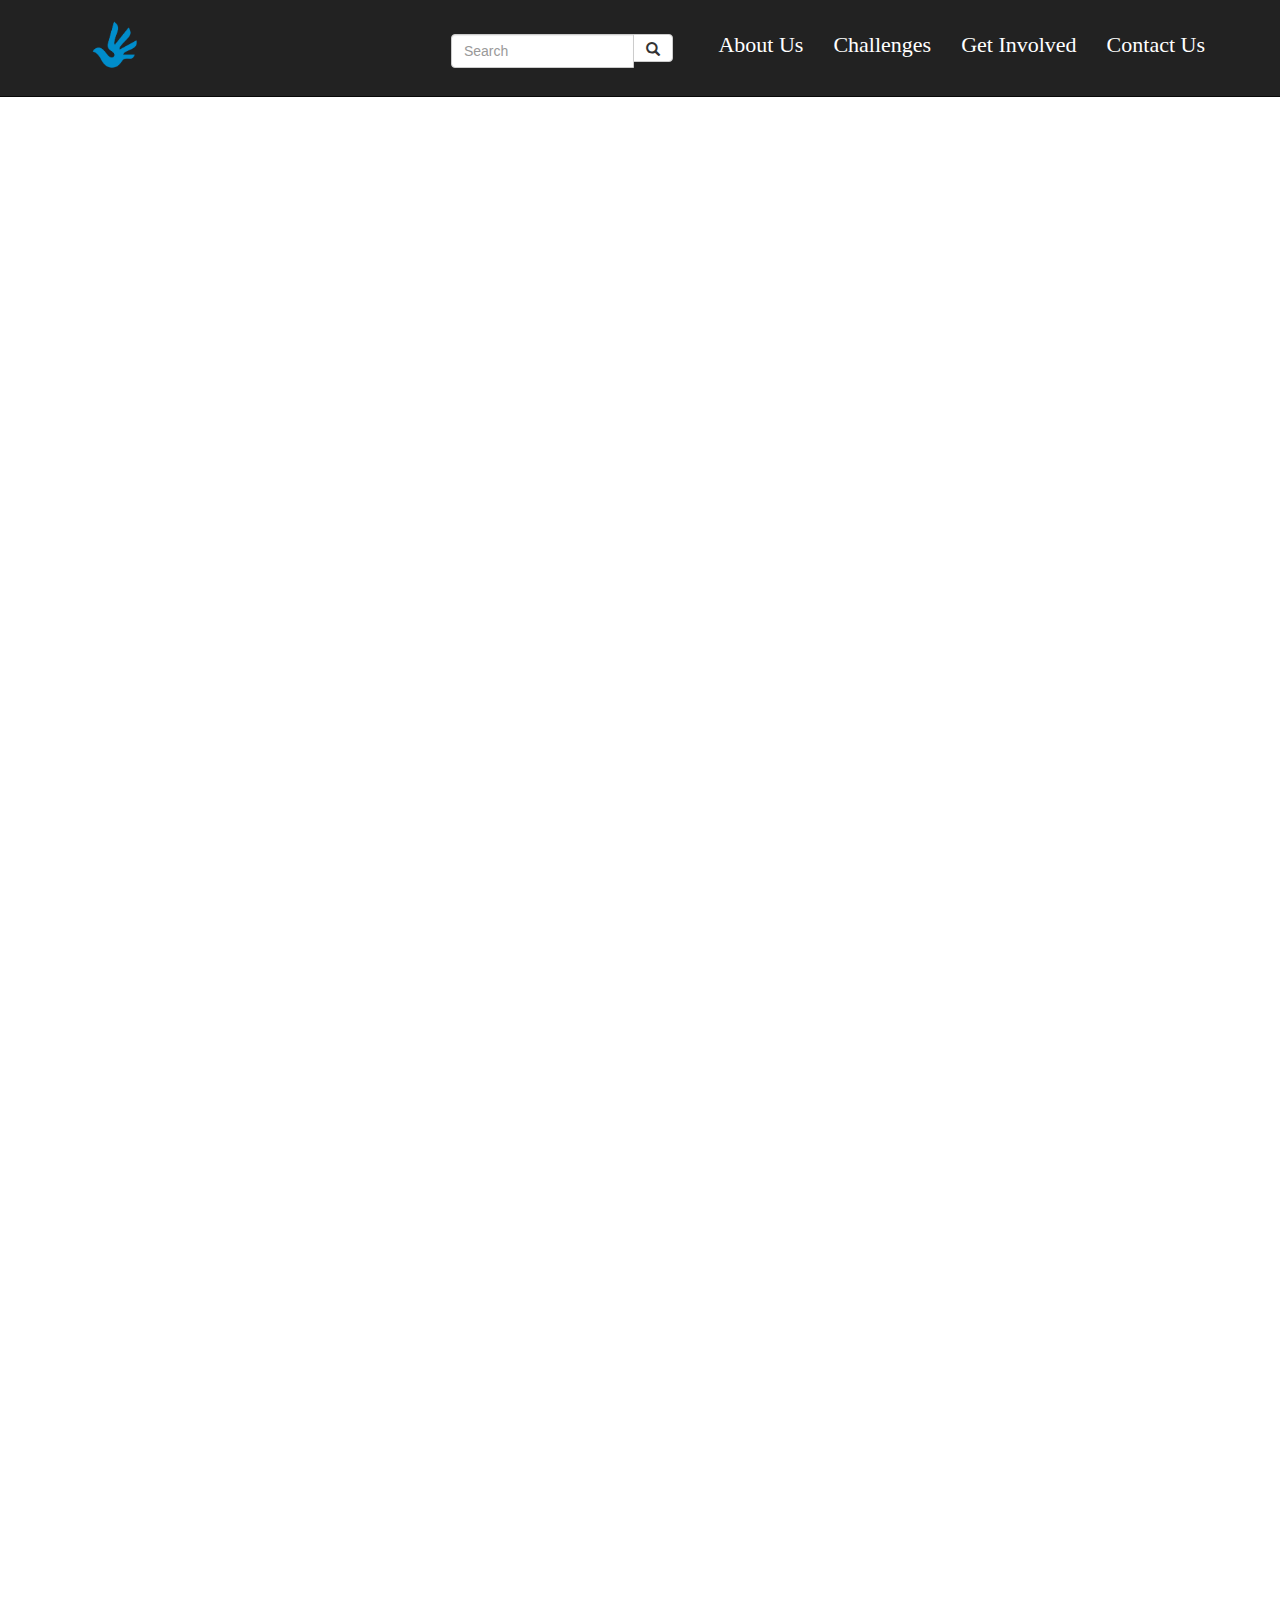
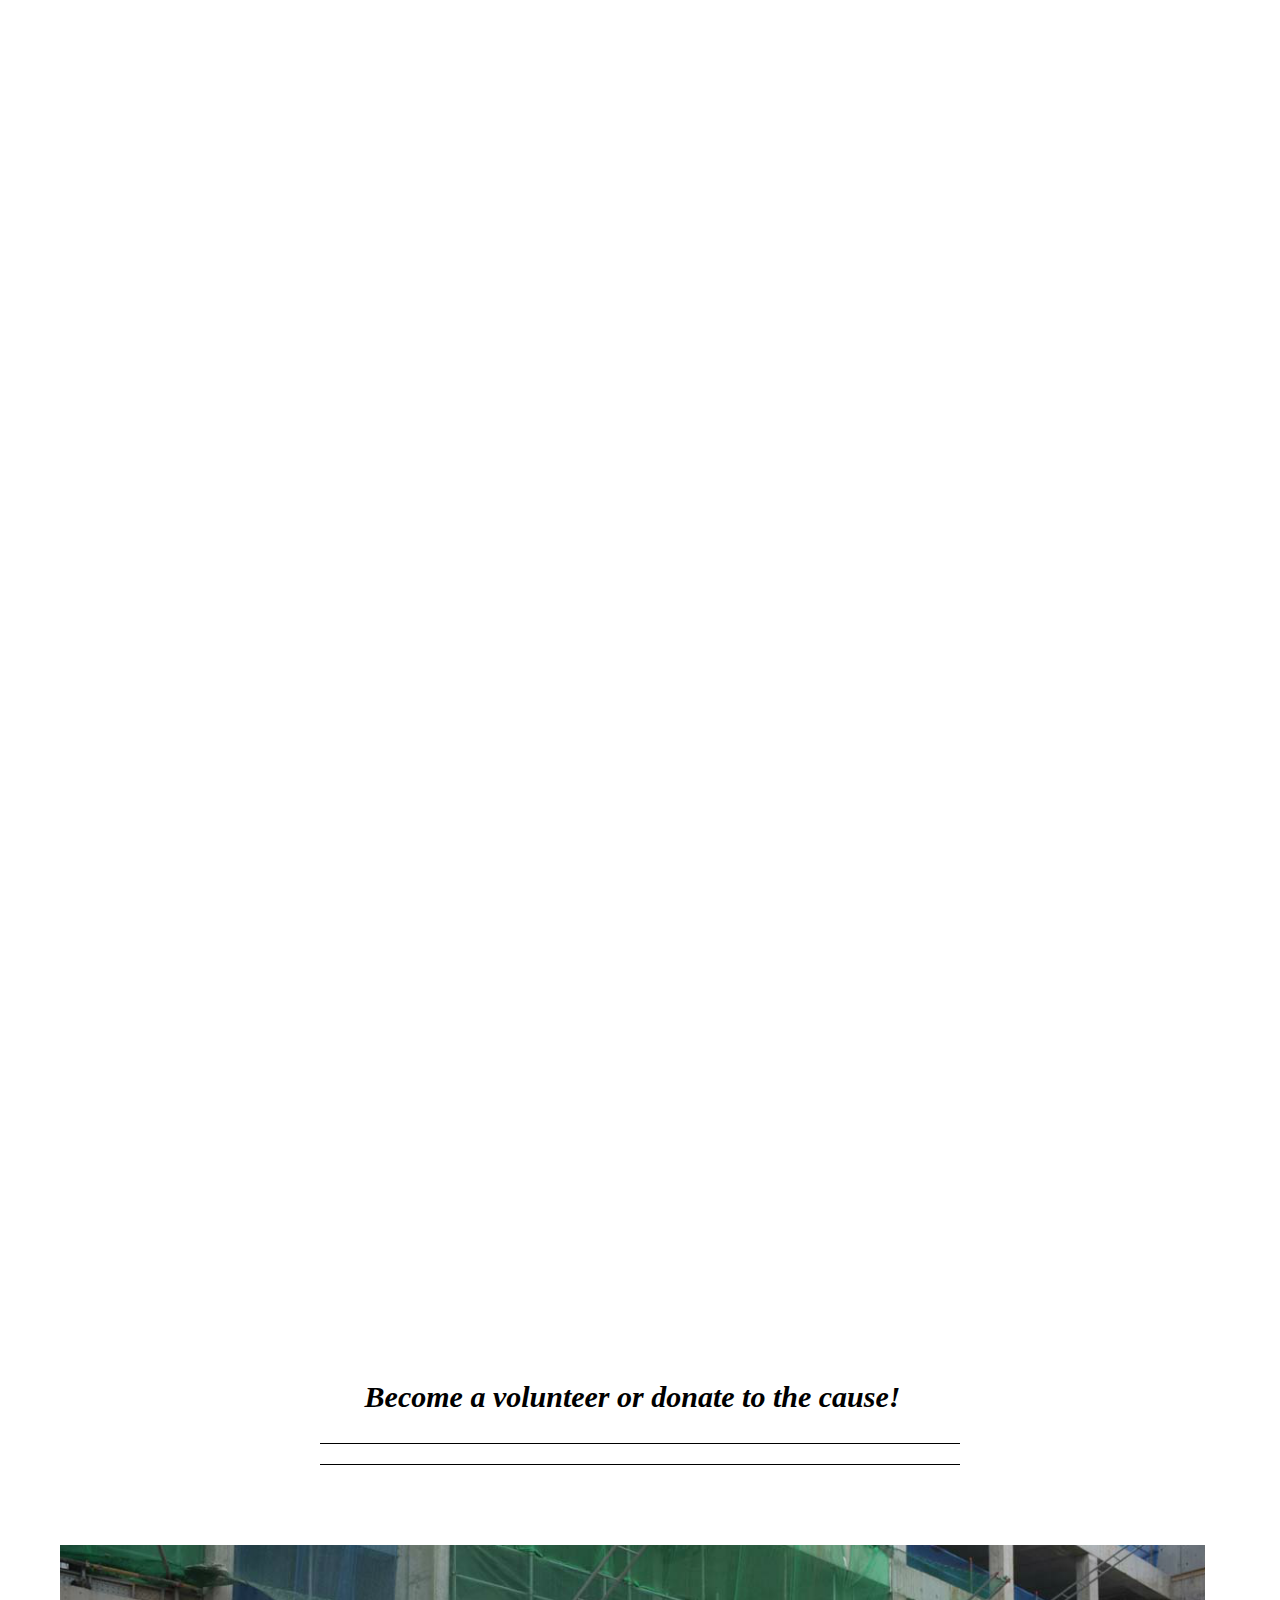
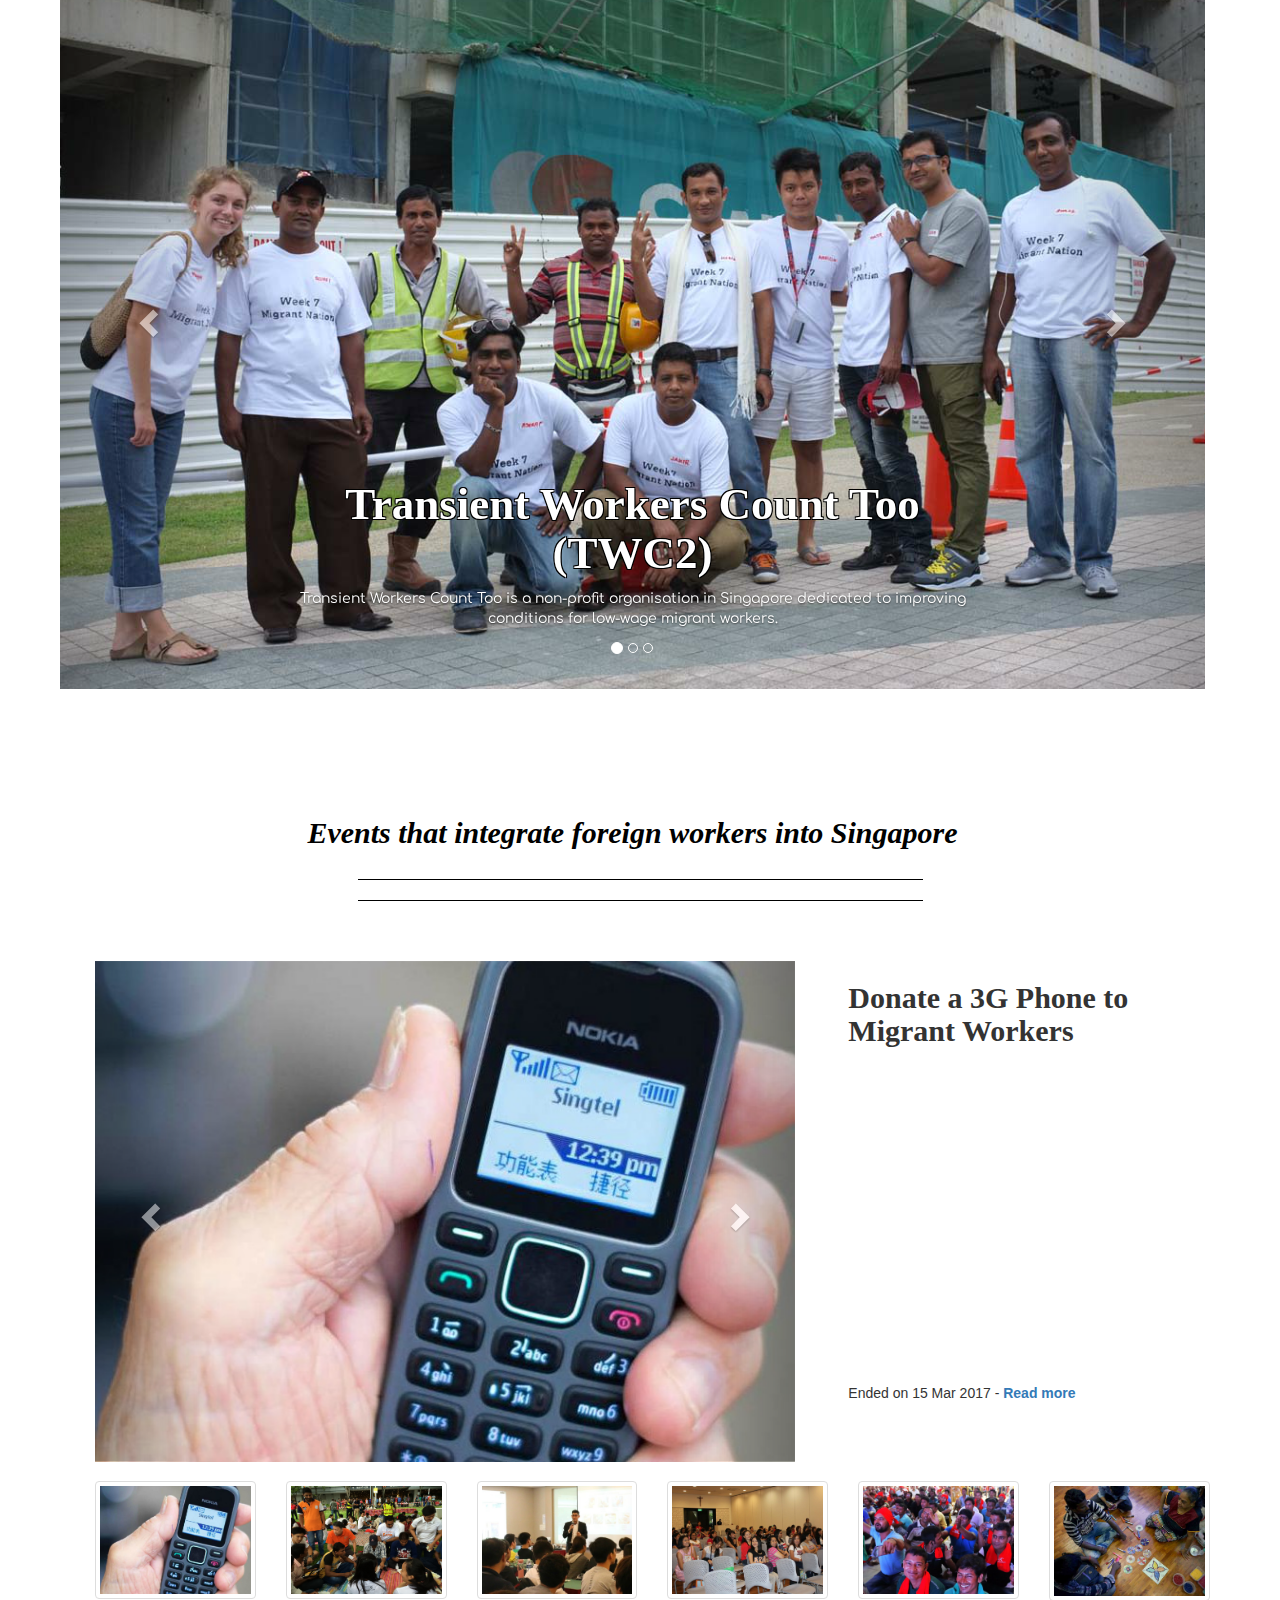
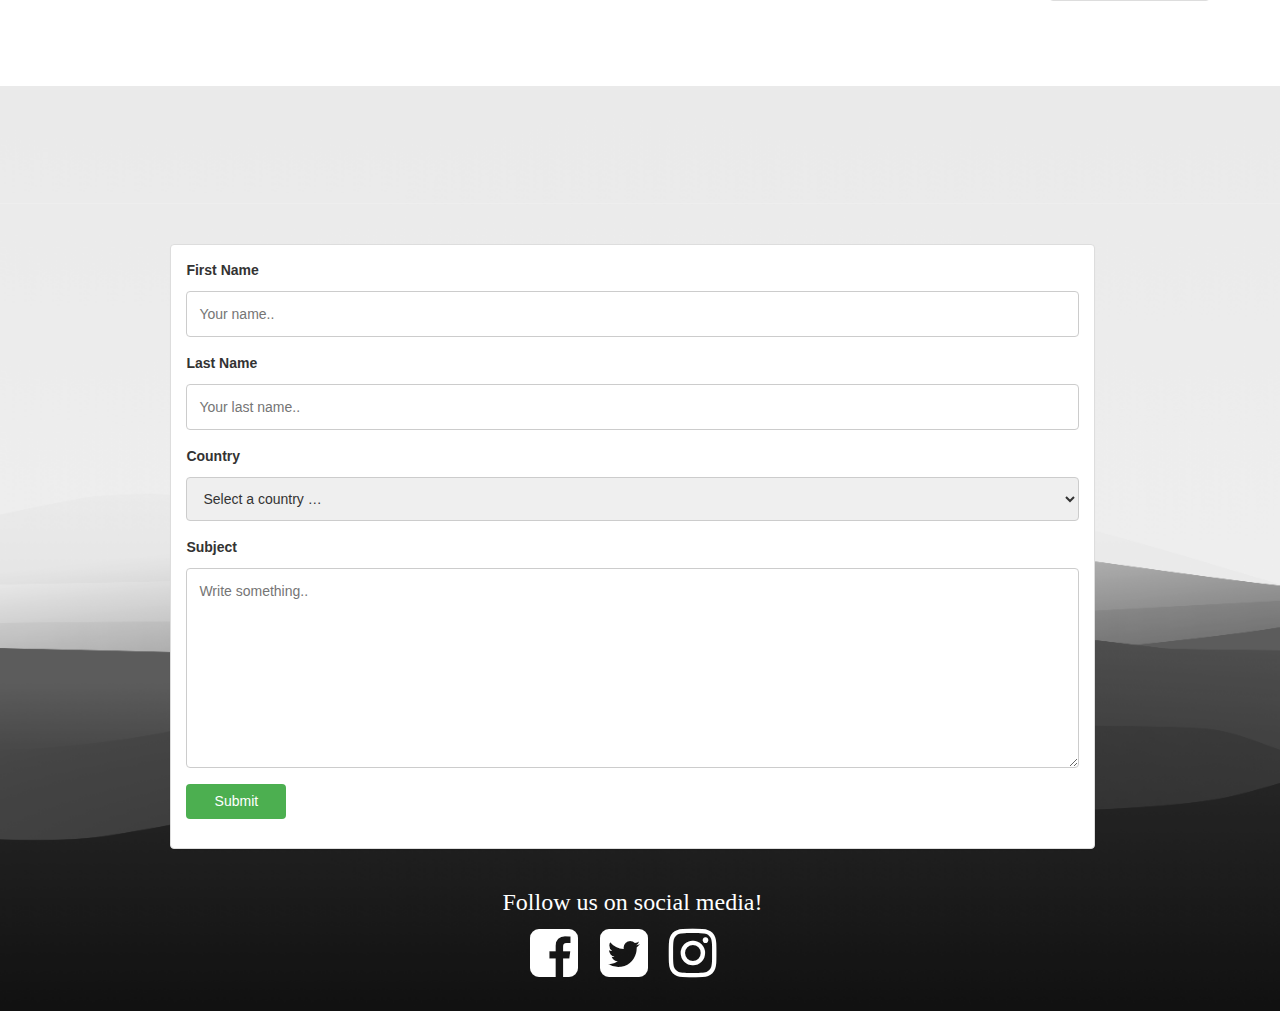
==== commit 3887acb2: "update of website" ====
--- a/website.html
+++ b/website.html
@@ -14,6 +14,7 @@
     <link rel="stylesheet" href="https://cdnjs.cloudflare.com/ajax/libs/animate.css/3.5.2/animate.min.css">
     <link rel="stylesheet" href="https://cdnjs.cloudflare.com/ajax/libs/OwlCarousel2/2.2.1/assets/owl.carousel.min.css">
     <link rel="stylesheet" href="https://cdnjs.cloudflare.com/ajax/libs/OwlCarousel2/2.2.1/assets/owl.theme.default.min.css">
+    <link rel="stylesheet" type="text/css" href="https://fonts.googleapis.com/css?family=Comfortaa" />
     <link rel="stylesheet" href="style.css">
 </head>
 
@@ -27,22 +28,22 @@
                     <span class="icon-bar"></span>
                     <span class="icon-bar"></span>
                 </button>
-                <a class="navbar-brand" rel="home" href="#">BRAND</a>
+                <a class="navbar-brand"></a> <img src="logo.png" width="50" height="50"></a>
             </div>
             <!-- / .navbar-header-->
             <div class="collapse navbar-collapse navbar-ex1-collapse">
                 <ul class="nav navbar-nav navbar-right">
                     <li>
-                        <a href="#about" style="color:white; font-size:17px">About Us</a>
+                        <a href="#about" style="color:white; font-size:22px" id="titlefont">About Us</a>
                     </li>
                     <li>
-                        <a href="#challenge" style="color:white; font-size:17px">Challenges</a>
+                        <a href="#challenge" style="color:white; font-size:22px" id="titlefont">Challenges</a>
                     </li>
                     <li>
-                        <a href="#getinvolved" style="color:white; font-size:17px">Get Involved</a>
+                        <a href="#getinvolved" style="color:white; font-size:22px" id="titlefont">Get Involved</a>
                     </li>
                     <li>
-                        <a href="#contact" style="color:white; font-size:17px">Contact Us</a>
+                        <a href="#contact" style="color:white; font-size:22px" id="titlefont" s>Contact Us</a>
                     </li>
                 </ul>
                 <div class="col-sm-3 col-md-3 pull-right">
@@ -70,211 +71,221 @@
     <br />
     <br />
     <header>
-        <div class="container" id="bggrey">
+        <div class="container" id="test">
 
             <div class="row header">
                 <div class="col-md-12">
-                    <div class="page-header">
-                        <h1 style="text-align:center" class="animated fadeInRight" id="about">
-                            <b>Foreign Workers in Singapore</b>
-                        </h1>
-                    </div>
-                    <hr class="animated fadeIn" />
-                    <hr class="animated fadeIn" />
-                </div>
-            </div>
-            <br />
-            <br />
-            <div class="row" id="test">
+
+                    <p style="text-align:center; font-size:60px" class="animated fadeIn" id="about">
+                        <b id="maintitle">Foreign Workers in Singapore</b>
+                    </p>
+                </div>
+            </div>
+            <br />
+            <br />
+            <div class="row">
                 <!-- <div id="test" > -->
 
                 <div class="col-md-offset-5 col-md-7">
                     <div class="jumbotron" style="opacity:0.8; margin:15px">
-                        <h2 style="text-align:center; color:black">Our Unsung Heroes</h2>
+                        <p style="text-align:center; color:black; font-size:40px" id="titlefont" class="animated fadeIn">Our Unsung Heroes</p>
                         <hr/>
                         <p style="opacity:1.0; color:black; font-size:17px" class="animated fadeIn">
-                            <b>Our construction workers, domestic maids and street cleaners---most, if not all, are our friends
+                            <b id="bodyfont">Our construction workers, domestic maids and street cleaners---most, if not all, are our friends
                                 from foreign countries who immigrated to Singapore to work. Every day, from dawn to dusk,
-                                they carry out their arduous tasks (that most Singaporeans refuse to do) diligently. They
+                                <!-- they carry out their arduous tasks (that most Singaporeans refuse to do) diligently. They
                                 help to build our infrastructure and clean our streets, yet we take their services for granted
-                                every day and don't appreciate them for their hard work. Although a lot of people talk about
-                                "appreciation", advocacy, human rights and the promotion of justice for migrant workers,
-                                continue to be marginalised activities. Threats of funding cuts, and pressure from establishment
-                                forces are real. Singapore is highly dependent on low-wage migrant workers that make a large
-                                part of the workforce.</b>
+                                every day and don't appreciate them for their hard work. Although a lot of people talk about -->
+                                "appreciation", advocacy, human rights and the promotion of justice for migrant workers, continue to be marginalised activities.
+                                Threats of funding cuts, and pressure from establishment forces are real. Singapore is highly
+                                dependent on low-wage migrant workers that make a large part of the workforce.</b>
                             <br />
                             <br />
-
                             <i>
-                                <b>In fact, 1 in 5 households in Singapore employs a migrant domestic worker.</b>
+                                <b id="bodyfont">In fact, 1 in 5 households in Singapore employs a migrant domestic worker.</b>
                             </i>
                         </p>
-                        <p style="opacity:1.0; color:black; font-size:17px" class="animated fadeIn">
+                        <!-- <p style="opacity:1.0; color:black; font-size:17px" class="animated fadeIn">
                             <b>Therefore, our aim is to raise awareness of the issues surrounding foreign workers, as well as
                                 to encourage everyone to take action towards the issues.</b>
-                        </p>
+                        </p> -->
 
                     </div>
 
                 </div>
                 <!-- </div> -->
             </div>
+            <br />
+            <br />
+            <br />
+            <br />
+            <br />
+            <br />
+            <br />
+            <br />
+            <br />
             <div class="row" id="challenge">
                 <div class="col-md-12">
                     <div class="page-header">
-                        <h1 style="text-align:center; color:black">
-                            <b>Challenges They Face</b>
-                        </h1>
+                        <p style="text-align:center; color:black; font-size:40px" id="titlefont" class="wow fadeInLeft">
+                            Challenges They Face
+                        </p>
                     </div>
                     <hr />
                     <hr />
                 </div>
             </div>
-            <br />
-            <br />
+            <div class="container">
+
+
+                <div class="row">
+                    <!-- Tab links -->
+                    <div class="tab">
+                        <button class="tablinks" onclick="openCity(event, 'Financial Issues')" id="defaultOpen">
+                            <b>Financial Issues</b>
+                        </button>
+                        <button class="tablinks" onclick="openCity(event, 'illegal')">
+                            <b>Illegal Deductions</b>
+                        </button>
+                        <button class="tablinks" onclick="openCity(event, 'health')">
+                            <b>Healthcare</b>
+                        </button>
+                        <button class="tablinks" onclick="openCity(event, 'disc')">
+                            <b>Discrimination</b>
+                        </button>
+                    </div>
+
+                    <!-- Tab content -->
+                    <div id="Financial Issues" class="tabcontent">
+                        <div class="row">
+                            <div class="col-md-6">
+                                <h2 id="titlefont">
+                                    <b>
+                                        <u>Financial Issues</u>
+                                    </b>
+
+                                </h2>
+                                <br />
+                                <p style="font-size:16px" id="bodyfont">
+                                    <b>Even before stepping into Singapore, foreign workers would already had to pay massive
+                                        amounts.
+                                        <br />According to Dr Brenda Seoh, workers in Bangladesh have to pay an average of S$6,340
+                                        for training and job placement services before entering Singapore. This causes up
+                                        to 80% of construction workers having to borrow money in order to repay their debts.
+                                        As such, these workers become rather compliant.</b>
+                                </p>
+                            </div>
+                            <div class="col-md-6">
+                                <img src="pic 2.jpg" width="550" height="250" class="wow fadeIn">
+                            </div>
+                        </div>
+                    </div>
+
+                    <div id="illegal" class="tabcontent">
+                        <div class="row">
+                            <div class="col-md-6">
+                                <h2 id="titlefont">
+                                    <b>
+                                        <u>Illegal Deductions</u>
+                                    </b>
+
+                                </h2>
+                                <br />
+                                <p style="font-size:16px" id="bodyfont">
+                                    <b>“Migrant indebtedness exacerbates unequal bargaining power”, Dr Seoh states. As these
+                                        migrant workers are desperate to repay their debts and start earning profit for their
+                                        families back home, they would easily obey their bosses, even while they know they’re
+                                        being unfairly treated. In fact, her study showed that one-third of foreign worker
+                                        respondents had illegal deductions(without any explanation) made from their salaries.
+                                        But because of their compliancy, bosses continue to take advantage of their lack
+                                        of power.</b>
+                                </p>
+                            </div>
+                            <div class="col-md-6">
+                                <img src="pic 3.jpg" width="550" height="250" class="wow fadeIn">
+                            </div>
+                        </div>
+                    </div>
+
+                    <div id="health" class="tabcontent">
+                        <div class="row">
+                            <div class="col-md-6">
+                                <h2 id="titlefont">
+                                    <b>
+                                        <u>Healthcare</u>
+                                    </b>
+                                </h2>
+                                <br />
+                                <p style="font-size:16px" id="bodyfont">
+                                    <b>According to Dr Seoh, a study by HOME suggested that 1/4 of migrant domestic workers
+                                        have poor mental health. This is because of the lack of privacy that some of them
+                                        experience due to the small living spaces of some employers or the poor treatment
+                                        they face.
+                                        <br />Let’s not forget the construction workers. The injuries that many migrant construction
+                                        workers face are often not properly taken care of by these workers’ companies.</b>
+                                </p>
+                            </div>
+                            <div class="col-md-offset-1 col-md-4">
+                                <img src="health icon.png" width="300" height="300" class="wow fadeIn">
+                            </div>
+                        </div>
+                    </div>
+                    <div id="disc" class="tabcontent">
+                        <div class="row">
+                            <div class="col-md-6">
+                                <h2 id="titlefont">
+                                    <b>
+                                        <u>Discrimination</u>
+                                    </b>
+                                </h2>
+                                <br />
+                                <p style="font-size:16px" id="bodyfont">
+                                    <b>While institutional efforts may have spread awareness about the rights of migrant workers,
+                                        few of these initiatives help them better assimilate into our local culture. As such,
+                                        there is little progress in shedding everyday xenophobia on a more day-to-day level.
+                                        Through a recent video series by SGAG, the local media site depicted the discrimination
+                                        foreign workers faced in Singapore by reading aloud demeaning tweets written by locals
+                                        to them.
+                                        <br /> In response to these tweets, many of these workers were speechless and several even
+                                        choked up upon hearing them. More importantly, their responses, spoken after much
+                                        hesitation, shed light on the apparent misunderstanding between Singaporeans and
+                                        themselves.</b>
+                                </p>
+                            </div>
+                            <div class="col-md-6" id="video">
+                                <iframe width="560" height="315" src="https://www.youtube.com/embed/YQvsg8SL5Qg" frameborder="0" gesture="media" allow="encrypted-media"
+                                    allowfullscreen class="wow fadeIn"></iframe>
+                            </div>
+                        </div>
+                    </div>
+                </div>
+            </div>
+            <br />
+
             <div class="row">
                 <div class="col-md-12">
-                    <div class="panel panel-default" style="border-width:2px; border-color:dimgray">
-                        <div class="panel-body">
-                            <div class="row">
-                                <div class="col-md-6">
-                                    <p style="font-size:17px; color:black; text-align:left">
-                                        Although foreign workers have contributed a fair bit to the survival of our economy, Singaporeans seem passive about accepting
-                                        migrant workers wholeheartedly. While institutional efforts may have spread awareness
-                                        about the rights of migrant workers,
-                                        <b>few of these initiatives help them better assimilate into our local culture.</b>
-                                        As such, there is little progress in shedding everyday xenophobia on a more day-to-day
-                                        level.
-                                        <br />
-                                        <br /> In the video on the left, a local media site depicted the discrimination foreign
-                                        workers faced in Singapore by reading aloud demeaning tweets written by locals to
-                                        them.
-                                        <br />
-                                        <br /> In response to these tweets, many of these workers were speechless and several even
-                                        choked up upon hearing them. More importantly, their responses, spoken after much
-                                        hesitation, shed light on the
-                                        <b>apparent misunderstanding between Singaporeans and themselves.</b>
-                                    </p>
-
-                                </div>
-                                <div class="col-md-5">
-                                    <iframe width="520" height="315" src="https://www.youtube.com/embed/YQvsg8SL5Qg" frameborder="0" gesture="media" allow="encrypted-media"
-                                        allowfullscreen></iframe>
-                                </div>
-                            </div>
-                            <br />
-                            <br />
-                            <div class="row">
-                                <div class="col-md-6">
-                                    <img src="pic 2.jpg" class="thumbnail" height="300" width="500">
-                                </div>
-                                <div class="col-md-6">
-                                    <p style="font-size:17px; color:black; text-align:left">
-                                            Even before stepping into Singapore, foreign workers would already had to 
-                                            pay massive amounts.
-                                            According to Dr Seoh, workers in Bangladesh have to pay an average of S$6,340 
-                                            for training and job placement services before entering Singapore. This causes up 
-                                            to 80% of construction workers having to borrow money in order to repay their debts. 
-                                            As such, these workers become rather compliant, which leads us to our next point.
-                                    </p>
-                                </div>
-                            </div>
-                        </div>
-                    </div>
-                </div>
-
-            </div>
-            <div class="row">
-                <div class="col-md-12">
-                    <h1 style="text-align:center; color:black">
-                        <b>What's Happening?</b>
-                    </h1>
+                    <p style="text-align:center; color:black; font-size:40px" id="titlefont" class="wow fadeInLeft">
+                        What's Happening?
+                    </p>
                 </div>
             </div>
             <hr />
             <hr />
             <br />
             <br />
-            <!-- <div class="row">
-                <div class="col-md-4">
-                    <div class="thumbnail" style="border-width:2px; border-color:dimgray">
-                        <img src="thumbnail 1.jpg">
-                        <div class="caption">
-                            <h3 style="text-align:center">
-                                <b>Making care affordable for migrant workers</b>
-                            </h3>
-                            <p>
-                                It takes a community to help migrant workers who need affordable medical care and social assistance. This is the belief of
-                                Dr Goh Wei Leong, co-founder of HealthServe, which has grown from strength to strength and
-                                marks the 10th anniversary of its first clinic this year...
-                            </p>
-                            <p>
-                                <a href="http://www.straitstimes.com/singapore/making-care-affordable-for-migrant-workers" target="_blank" class="btn btn-default border-width"
-                                    role="button" style="border-width:2px; border-color:dimgray">
-                                    <b>
-                                        <i>Read more</b>
-                                    </i>
-                                </a>
-                            </p>
-                        </div>
-                    </div>
-                </div>
-                <div class="col-md-4">
-                    <div class="thumbnail" style="border-width:2px; border-color:dimgray">
-                        <img src="thumbnail 2.jpg">
-                        <div class="caption">
-                            <h3 style="text-align:center">
-                                <b>Support and affordable care for migrant workers</b>
-                            </h3>
-                            <p>
-                                Since its first affordable clinic for migrant workers opened in 2007, HealthServe's track record has been nothing short of
-                                robust. The non-profit organisation, which now has clinics in Geylang, Mandai and Jurong,
-                                saw its consultations double from fewer than 4,000 in 2015 to nearly 8,000 by the end of
-                                last year...
-                            </p>
-                            <p>
-                                <a href="http://www.straitstimes.com/singapore/support-and-affordable-care-for-migrant-workers" target="_blank" class="btn btn-default border-width"
-                                    role="button" style="border-width:2px; border-color:dimgray">
-                                    <b>
-                                        <i>Read more</b>
-                                    </i>
-                                </a>
-                            </p>
-                        </div>
-                    </div>
-                    <div class="col-md-1">
-                        <div class="thumbnail" style="border-width:2px; border-color:dimgray">
-                            <img src="thumbnail 3.jpg" width="780" height="520">
-                            <div class="caption">
-                                <h3 style="text-align:center">
-                                    <b>Foreign domestic workers can now get help to receive e-payment of salaries</b>
-                                </h3>
-                                <p>
-                                    Foreign domestic workers who wish to receive their wages via electronic payments can now get help to do so at one of three
-                                    centres run by the Centre for Domestic Employees (CDE). These workers can approach the
-                                    CDE to set up a special POSB account - called the POSB Payroll Account (FDW)...
-                                </p>
-                                <p>
-                                    <a href="http://www.straitstimes.com/singapore/manpower/foreign-domestic-workers-can-now-get-help-to-receive-e-payment-of-salaries"
-                                        target="_blank" class="btn btn-default border-width" role="button" style="border-width:2px; border-color:dimgray">
-                                        <b>
-                                            <i>Read more</b>
-                                        </i>
-                                    </a>
-                                </p>
-                            </div>
-                        </div>
-                    </div>
-                </div> -->
+
             <div class="row">
                 <div class="col-md-4">
                     <div class="thumbnail" style="border-width:2px; border-color:dimgray">
                         <img src="thumbnail 1.jpg">
                         <div class="caption">
-                            <h3 style="color:black">Making care affordable for migrant workers</h3>
-                            <p style="color:black">It takes a community to help migrant workers who need affordable medical care and social assistance.
-                                This is the belief of Dr Goh Wei Leong, co-founder of HealthServe, which has grown from strength
-                                to strength and marks the 10th anniversary of its first clinic this year...</p>
+                            <h3 style="color:black" id="titlefont"><b>Making care affordable for migrant workers</b></h3>
+                            <p style="color:black" id="bodyfont" class="wow fadeIn">
+                                <b>It takes a community to help migrant workers who need affordable medical care and social
+                                    assistance. This is the belief of Dr Goh Wei Leong, co-founder of HealthServe, which
+                                    has grown from strength to strength and marks the 10th anniversary of its first clinic
+                                    this year...</b>
+                            </p>
                             <p>
                                 <a href="http://www.straitstimes.com/singapore/making-care-affordable-for-migrant-workers" target="_blank" class="btn btn-default"
                                     role="button" style="border-width:2px; border-color:dimgray">
@@ -292,10 +303,12 @@
                     <div class="thumbnail" style="border-width:2px; border-color:dimgray">
                         <img src="thumbnail 2.jpg">
                         <div class="caption">
-                            <h3 style="color:black">Support and affordable care for migrant workers</h3>
-                            <p style="color:black"> Since its first affordable clinic for migrant workers opened in 2007, HealthServe's track record
-                                has been nothing short of robust. The non-profit organisation, which now has clinics in Geylang,
-                                Mandai and Jurong, saw its consultations double from fewer...</p>
+                            <h3 style="color:black" id="titlefont"><b>Support and affordable care for migrant workers</b></h3>
+                            <p style="color:black" id="bodyfont" class="wow fadeIn">
+                                <b>Since its first affordable clinic for migrant workers opened in 2007, HealthServe's track
+                                    record has been nothing short of robust. The non-profit organisation, which now has clinics
+                                    in Geylang, Mandai and Jurong, saw its consultations double from fewer...</b>
+                            </p>
                             <p>
                                 <a href="http://www.straitstimes.com/singapore/support-and-affordable-care-for-migrant-workers" class="btn btn-default" role="button"
                                     style="border-width:2px; border-color:dimgray">
@@ -313,10 +326,11 @@
                     <div class="thumbnail" style="border-width:2px; border-color:dimgray">
                         <img src="thumbnail 3.jpg">
                         <div class="caption">
-                            <h3 style="color:black">Foreign domestic workers can now get help to receive e-payment of...</h3>
-                            <p style="color:black">Foreign domestic workers who wish to receive their wages via electronic payments can now get
-                                help to do so at one of three centres run by the Centre for Domestic Employees (CDE). These
-                                workers can approach the CDE...
+                            <h3 style="color:black" id="titlefont"><b>Foreign domestic workers can now get help to receive e-payment of...</b></h3>
+                            <p style="color:black" id="bodyfont" class="wow fadeIn">
+                                <b>Foreign domestic workers who wish to receive their wages via electronic payments can now
+                                    get help to do so at one of three centres run by the Centre for Domestic Employees (CDE).
+                                    ...</b>
                             </p>
                             <p>
                                 <a href="http://www.straitstimes.com/singapore/manpower/foreign-domestic-workers-can-now-get-help-to-receive-e-payment-of-salaries"
@@ -332,17 +346,21 @@
                 </div>
                 <br />
                 <br />
+                <div class=container id="mbg2"></div>
+                <br />
                 <div class="row" id="getinvolved">
                     <div class="col-md-12">
-                        <h1 style="text-align:center; color:black">
-                            <b>Lend a Helping Hand!</b>
-                        </h1>
+                        <p style="text-align:center; color:black; font-size:40px" id="titlefont" class="wow fadeInLeft">
+                            Lend a Helping Hand!
+                        </p>
                     </div>
                     <br />
                     <br />
                     <div class="row">
                         <h2 style="text-align:center; color:black">
-                            <i>As a person or a group, we can make a difference.</i>
+                            <i id="titlefont">
+                                <b>As a person or a group, we can make a difference.</b>
+                            </i>
                         </h2>
                     </div>
                 </div>
@@ -351,19 +369,22 @@
                 <br />
             </div>
             <div class="row">
-                <div class="panel panel-default" style="border-width:2px; border-color:dimgray">
+                <div class="panel panel-primary" style="border-width:2px; border-color:dimgray; opacity:0.8">
                     <div class="panel-body">
                         <div class="col-md-4">
-                            <h2 style="text-align: center; color:black">
+                            <h2 style="text-align: center; color:black" id="titlefont">
                                 <b>
                                     <u>Individuals</u>
                                 </b>
+                                <i class="fa fa-child" aria-hidden="true"></i>
                             </h2>
+
                         </div>
                         <div class="col-md-offset-4 col-md-4">
-                            <h2 style="text-align: center; color:black">
+                            <h2 style="text-align: center; color:black" id="titlefont">
+                                <i class="fa fa-briefcase" aria-hidden="true"></i>
                                 <b>
-                                    <u>Groups</u>
+                                    <u>Employers</u>
                                 </b>
                             </h2>
                         </div>
@@ -371,44 +392,44 @@
                     </div>
 
                     <div class="row">
-                        <div class="col-md-offset-1 col-md-3">
-                            <ul style="font-size:17px; color:black">
+                        <div class="col-md-4">
+                            <ul style="font-size:17px; color:black" id="bodyfont" class="wow fadeIn">
                                 <li>
-                                    Etiam ut ante sit amet augue tristique vulputate.
+                                    Say 'Hi!' and strike up a conversation.
                                 </li>
                                 <li>
-                                    Sed egestas urna a mattis auctor.
+                                    Refrain from making stereotype remarks or discriminatory behaviours.
                                 </li>
                                 <li>
-                                    Donec accumsan odio sit amet leo efficitur, id feugiat lectus maximus.
+                                    Report any signs of abuse or mistreatment from employers.
                                 </li>
                                 <li>
-                                    Duis blandit nisi quis consectetur tempor.
+                                    Donate used or unwanted clothes, phonecards and other necessities.
                                 </li>
                                 <li>
-                                    Morbi quis felis iaculis, lacinia sem nec, tempus elit.
+                                    Share their stories and acts of kindness online.
                                 </li>
                             </ul>
                         </div>
                         <div class="col-md-4">
                             <img src="hands.png" class="center-block" width="250" height="250">
                         </div>
-                        <div class="col-md-3">
-                            <ul style="font-size:17px; color:black">
+                        <div class="col-md-4">
+                            <ul style="font-size:17px; color:black" id="bodyfont" class="wow fadeIn">
                                 <li>
-                                    Etiam ut ante sit amet augue tristique vulputate.
+                                    Pay out salaries and wages promptly.
                                 </li>
                                 <li>
-                                    Sed egestas urna a mattis auctor.
+                                    Ensure food safety and nutrition are provided.
                                 </li>
                                 <li>
-                                    Donec accumsan odio sit amet leo efficitur, id feugiat lectus maximus.
+                                    Upgrade their skills or design an in-house training programme.
                                 </li>
                                 <li>
-                                    Duis blandit nisi quis consectetur tempor.
+                                    Be inclusive: invite them for company gatherings or other events.
                                 </li>
                                 <li>
-                                    Morbi quis felis iaculis, lacinia sem nec, tempus elit.
+                                    Be aware of their social and emotional needs.
                                 </li>
                             </ul>
                         </div>
@@ -417,37 +438,26 @@
                     <br />
                 </div>
             </div>
-            <div class="row">
-                <h1 style="text-align:center; color:black">
-                    <b>NGOs</b>
-                </h1>
-            </div>
-            <div class="row">
-                <h2 style="text-align:center; color:black">
-                    <i>Become a volunteer or donate to the cause!</i>
-                </h2>
-            </div>
-            <hr />
-            <hr />
-            <br />
-            <br />
-
-
         </div>
-        <!-- <div class="row" id="ngo">
-            <div id="owl-demo" class="owl-carousel owl-theme">
-
-                <div class="item">
-                    <img src="thumbnail 1.jpg">
-                </div>
-                <div class="item">
-                    <img src="assets/fullimage2.jpg" alt="GTA V">
-                </div>
-                <div class="item">
-                    <img src="assets/fullimage3.jpg" alt="Mirror Edge">
-                </div>
-            </div>
-        </div> -->
+        <div class="row">
+            <p style="text-align:center; color:black; font-size:40px" id="titlefont" class="wow fadeInLeft">
+                Non-Governmental Organisations (NGOs)
+            </p>
+        </div>
+        <div class="row">
+            <h2 style="text-align:center; color:black" id="titlefont">
+                <i>
+                    <b>Become a volunteer or donate to the cause!</b>
+                </i>
+            </h2>
+        </div>
+        <hr />
+        <hr />
+        <br />
+        <br />
+
+
+        </div>
         <div class="container" id="bggrey">
             <div class="row">
                 <div id="carousel-example-generic" class="carousel slide" data-ride="carousel">
@@ -459,28 +469,42 @@
                     <div class="carousel-inner">
                         <div class="item active">
 
-                            <img src="https://source.unsplash.com/random" class="img-responsive" width="100%">
-                            <div class="carousel-caption">
-                                <h3>Transient Workers Count Too (TWC2)</h3>
-                                <p>Morbi quis felis iaculis, lacinia sem nec, tempus elit.</p>
+                            <img src="twc2.png" class="img-responsive" width="100%">
+                            <div class="carousel-caption" class="wow fadeIn">
+                                <h3 id="titlefont">
+                                    <b id="whiteoutline" style="font-size:45px">
+                                        <a href=http://twc2.org.sg/ target="_blank" id="link">Transient Workers Count Too (TWC2)</a>
+                                    </b>
+                                </h3>
+                                <p id="bodyfont">Transient Workers Count Too is a non-profit organisation in Singapore dedicated to improving
+                                    conditions for low-wage migrant workers.</p>
                             </div>
 
                         </div>
                         <div class="item">
 
-                            <img src="https://source.unsplash.com/random" class="img-responsive" width="100%">
-                            <div class="carousel-caption">
-                                <h3>Migrant Workers' Centre (MWC)</h3>
-                                <p>Morbi quis felis iaculis, lacinia sem nec, tempus elit.</p>
+                            <img src="mwc.png" class="img-responsive" width="100%">
+                            <div class="carousel-caption" class="wow fadeIn">
+                                <h3 id="titlefont">
+                                    <b id="whiteoutline" style="font-size:45px">
+                                        <a href=http://www.mwc.org.sg/wps/portal/mwc/home target="_blank" id="link">Migrant Workers' Centre (MWC)</a></b>
+                                </h3>
+                                <p id="bodyfont">The MWC is a non-government organisation whose mission is to champion fair employment practices
+                                    and the well-being of migrant workers in Singapore.</p>
                             </div>
 
                         </div>
                         <div class="item">
 
-                            <img src="https://source.unsplash.com/random" class="img-responsive" width="100%">
-                            <div class="carousel-caption">
-                                <h3>Humanitarien Organisation for Migration Economics (HOME)</h3>
-                                <p>Morbi quis felis iaculis, lacinia sem nec, tempus elit.</p>
+                            <img src="home.png" class="img-responsive" width="100%">
+                            <div class="carousel-caption" class="wow fadeIn">
+                                <h3 id="titlefont">
+                                    <b id="whiteoutline" style="font-size:45px">
+                                            <a href=http://home.org.sg/ target="_blank" id="link">Humanitarian Organisation for Migration Economics (HOME)</a></b>
+                                </h3>
+                                <p id="bodyfont">Founded in 2004, the Humanitarian Organisation for Migration Economics (HOME) is a registered
+                                    charity dedicated to assisting foreign workers in Singapore. We believe in justice, equality,
+                                    empowerment, and dignity for all migrant workers.</p>
                             </div>
 
                         </div>
@@ -501,15 +525,21 @@
             <br />
             <br />
             <div class="row">
-                <h1 style="text-align:center; color:black">
-                    <b>Bringing People Together</b>
-                </h1>
-            </div>
-
+                <p style="text-align:center; color:black; font-size:40px" id="titlefont" class="wow fadeInLeft">
+                    Bringing People Together
+                </p>
+            </div>
+            <div class="row">
+                <h2 style="text-align:center; color:black" id="titlefont">
+                    <i>
+                        <b>Events that integrate foreign workers into Singapore</b>
+                    </i>
+                </h2>
+            </div>
             <hr />
             <hr />
             <br />
-            <br />
+
             <div class="container">
                 <div id="main_area">
                     <!-- Slider -->
@@ -518,31 +548,31 @@
                             <!-- Top part of the slider -->
                             <div class="row">
                                 <div class="col-sm-8" id="carousel-bounding-box">
-                                    <div class="carousel slide" id="myCarousel">
+                                    <div class="carousel slide" id="myCarousel" style="width:700px; height:500px; !important;">
                                         <!-- Carousel items -->
                                         <div class="carousel-inner">
                                             <div class="active item" data-slide-number="0">
-                                                <img src="http://placehold.it/770x300&text=one">
+                                                <img class="img-responsive" src="phone.jpg">
                                             </div>
 
                                             <div class="item" data-slide-number="1">
-                                                <img src="http://placehold.it/770x300&text=two">
+                                                <img class="img-responsive" src="picnic.png">
                                             </div>
 
                                             <div class="item" data-slide-number="2">
-                                                <img src="http://placehold.it/770x300&text=three">
+                                                <img class="img-responsive" src="talk.jpg">
                                             </div>
 
                                             <div class="item" data-slide-number="3">
-                                                <img src="http://placehold.it/770x300&text=four">
+                                                <img class="img-responsive" src="film.jpg">
                                             </div>
 
                                             <div class="item" data-slide-number="4">
-                                                <img src="http://placehold.it/770x300&text=five">
+                                                <img class="img-responsive" src="mayday.png">
                                             </div>
 
                                             <div class="item" data-slide-number="5">
-                                                <img src="http://placehold.it/770x300&text=six">
+                                                <img class="img-responsive" src="massage.jpg">
                                             </div>
                                         </div>
                                         <!-- Carousel nav -->
@@ -559,50 +589,106 @@
 
                                 <div id="slide-content" style="display: none;">
                                     <div id="slide-content-0">
-                                        <h2>Slider One</h2>
-                                        <p>Lorem Ipsum Dolor</p>
-                                        <p class="sub-text">October 24 2014 -
-                                            <a href="#">Read more</a>
+                                        <h2 id="titlefont">
+                                            <b>Donate a 3G Phone to Migrant Workers</b>
+                                        </h2>
+                                        <p style="font-size:17px" id="bodyfont" class="wow fadeIn">By April 2017, mobile phone signals in the 2G band will be cut off. Foreign workers
+                                            with low-cost 2G phones will no longer have the means to call anyone for help
+                                            should they face problems, e.g. injury, illness, salary issues or urgent unfair
+                                            deportation. With their low salaries, they may find it hard to purchase new 3G
+                                            phones. TWC2 is hoping for donations of used 3G phones (with chargers), or cash
+                                            donations to enable us to buy secondhand phones for them...</p>
+                                        <p class="sub-text">Ended on 15 Mar 2017 -
+                                            <a href="https://www.giving.sg/transient-workers-count-too/3g" target="_blank">
+                                                <b>Read more</b>
+                                            </a>
                                         </p>
                                     </div>
 
                                     <div id="slide-content-1">
-                                        <h2>Slider Two</h2>
-                                        <p>Lorem Ipsum Dolor</p>
-                                        <p class="sub-text">October 24 2014 -
-                                            <a href="#">Read more</a>
+                                        <h2 id="titlefont">
+                                            <b>International Migrants' Day - Mass Picnic</b>
+                                        </h2>
+                                        <p style="font-size:17px" id="bodyfont" class="wow fadeIn">A mass picnic opposite Mustafa Centre in Little India yesterday afternoon saw more
+                                            than 5,000 foreign workers and Singaporeans turning up to mark International
+                                            Migrants Day, which falls on Dec 18. Some of the workers received handmade “Thank
+                                            you” cards penned by school children in Singapore, and youth volunteers from
+                                            the National Youth Council’s Young ChangeMakers team mingled with the workers
+                                            to chat and play games. There was also a photo exhibition...</p>
+                                        <p class="sub-text">14 Dec 2015 -
+                                            <a href="http://www.todayonline.com/singapore/mass-picnic-foreign-workers-marks-international-migrants-day" target="_blank">
+                                                <b>Read more</b>
+                                            </a>
                                         </p>
                                     </div>
 
                                     <div id="slide-content-2">
-                                        <h2>Slider Three</h2>
-                                        <p>Lorem Ipsum Dolor</p>
-                                        <p class="sub-text">October 24 2014 -
-                                            <a href="#">Read more</a>
+                                        <h2 id="titlefont">
+                                            <b>Public Forum on the Prevalence of Abuse and Exploitation of Domestic Workers</b>
+                                        </h2>
+                                        <p style="font-size:17px" id="bodyfont" class="wow fadeIn">There are approximately 243,000 migrant domestic workers in Singapore and by 2030,
+                                            the government has projected that the numbers may rise to 300,000. What is the
+                                            prevalence of exploitation and abuse among these women? The Singapore Ministry
+                                            of Manpower says that the unique nature of live-in domestic work makes it difficult
+                                            to legislate and regulate domestic work. What does this mean in terms of ensuring...
+                                            </p>
+                                        <p class="sub-text">17 Dec 2017 -
+                                            <a href="http://home.org.sg/2017/12/08/public-forum-on-the-prevalence-of-abuse-and-exploitation-of-domestic-workers/" target="_blank">
+                                                <b>Read more</b>
+                                            </a>
                                         </p>
                                     </div>
 
                                     <div id="slide-content-3">
-                                        <h2>Slider Four</h2>
-                                        <p>Lorem Ipsum Dolor</p>
-                                        <p class="sub-text">October 24 2014 -
-                                            <a href="#">Read more</a>
+                                        <h2 id="titlefont">
+                                            <b>Remittance Film Screening</b>
+                                        </h2>
+                                        <p style="font-size:17px" id="bodyfont" class="wow fadeIn">Join Aidha, Aware and HOME for another set of screenings of Remittance film on Thursday,
+                                            14th September at 7pm and Sunday, 17th September 2017 at 3pm! Thanks again to
+                                            the generous support of Mastercard, we are able to offer the screenings for free
+                                            to all foreign domestic workers.
+                                            <br /> Remittance is a fictional portrayal of the lives of low-wage migrant workers
+                                            in Singapore shot with a cast including domestic workers and Aidha alumni. Remittance
+                                            follows Marie, a woman from the Philippines...</p>
+                                        <p class="sub-text">17 Sept 2017 -
+                                            <a href="http://www.aidha.org/partner-with-aidha/fundraising-events/" target="_blank">
+                                                <b>Read more</b>
+                                            </a>
                                         </p>
                                     </div>
 
                                     <div id="slide-content-4">
-                                        <h2>Slider Five</h2>
-                                        <p>Lorem Ipsum Dolor</p>
-                                        <p class="sub-text">October 24 2014 -
-                                            <a href="#">Read more</a>
+                                        <h2 id="titlefont">
+                                            <b>May Day Migrant Workers Celebration</b>
+                                        </h2>
+                                        <p style="font-size:17px" id="bodyfont" class="wow fadeIn">More than 3,000 migrant workers took a breather for some fun on May 15 at a day-long
+                                            May Day celebration organised by the Migrant Workers' Centre (MWC). The celebration
+                                            took place at the new Terusan Recreation Centre (TRC) in Jurong, which was officially
+                                            launched by Minister of State for Manpower Teo Ser Luck in the evening. MWC said
+                                            the celebration was a way of showing gratitude and solidarity with the migrant
+                                            workers, who have contributed to the development of Singapore...
+                                        </p>
+                                        <p class="sub-text">15 May 2016 -
+                                            <a href="http://www.mwc.org.sg/wps/portal/mwc/home/news/currentnews/currentnewsdetails?WCM_GLOBAL_CONTEXT=/content_library/mwc/home/news/40bbe795-6d0b-4772-a142-d26f4bb90e30"
+                                                target="_blank">
+                                                <b>Read more</b>
+                                            </a>
                                         </p>
                                     </div>
 
                                     <div id="slide-content-5">
-                                        <h2>Slider Six</h2>
-                                        <p>Lorem Ipsum Dolor</p>
-                                        <p class="sub-text">October 24 2014 -
-                                            <a href="#">Read more</a>
+                                        <h2 id="titlefont">
+                                            <b>Kapor ChatParty</b>
+                                        </h2>
+                                        <p style="font-size:17px" id="bodyfont" class="wow fadeIn">It is a get-together for residents, patrons and visitors of Little India in the Singai
+                                            Tamil Sangam Maya Dance Theatre in Kampong Kapor. A play on the word Chapati
+                                            (an Indian flatbread), the Kapor ChatParty was organised by the Octopus Residency,
+                                            a ground-up initiative to foster a closer sense of community in Little India...
+                                        </p>
+                                        <p class="sub-text">21 July 2016 -
+                                            <a href="http://www.asiaone.com/singapore/foreign-workers-enjoy-facials-massages-community-event" target="_blank">
+                                                <b>Read more</b>
+                                            </a>
                                         </p>
                                     </div>
                                 </div>
@@ -616,37 +702,37 @@
                         <ul class="hide-bullets">
                             <li class="col-sm-2">
                                 <a class="thumbnail" id="carousel-selector-0">
-                                    <img src="http://placehold.it/170x100&text=one">
+                                    <img src="phone.jpg">
                                 </a>
                             </li>
 
                             <li class="col-sm-2">
                                 <a class="thumbnail" id="carousel-selector-1">
-                                    <img src="http://placehold.it/170x100&text=two">
+                                    <img src="picnic.png" width="1388" height="1024">
                                 </a>
                             </li>
 
                             <li class="col-sm-2">
                                 <a class="thumbnail" id="carousel-selector-2">
-                                    <img src="http://placehold.it/170x100&text=three">
+                                    <img src="talk.jpg" width="1388" height="1024">
                                 </a>
                             </li>
 
                             <li class="col-sm-2">
                                 <a class="thumbnail" id="carousel-selector-3">
-                                    <img src="http://placehold.it/170x100&text=four">
+                                    <img src="film.jpg" width="1388" height="1024">
                                 </a>
                             </li>
 
                             <li class="col-sm-2">
                                 <a class="thumbnail" id="carousel-selector-4">
-                                    <img src="http://placehold.it/170x100&text=five">
+                                    <img src="mayday.png" width="1388" height="1024">
                                 </a>
                             </li>
 
                             <li class="col-sm-2">
                                 <a class="thumbnail" id="carousel-selector-5">
-                                    <img src="http://placehold.it/170x100&text=six">
+                                    <img src="massage.jpg" width="1388" height="1024">
                                 </a>
                             </li>
                         </ul>
@@ -657,7 +743,7 @@
 
         <div class="row" id="contact">
             <div class="page-header">
-                <p style="color:black; font-size:40px; text-align:left" id="title">
+                <p style="color:black; font-size:40px; text-align:left" id="title" class="wow fadeInLeft">
                     Have something to tell us?
                 </p>
             </div>
@@ -676,10 +762,271 @@
                                         <input type="text" id="lname" name="lastname" placeholder="Your last name..">
 
                                         <label for="country">Country</label>
-                                        <select id="country" name="country">
-                                            <option value="australia">Australia</option>
-                                            <option value="canada">Canada</option>
-                                            <option value="usa">USA</option>
+                                        <select name="country" id="country">
+                                            <option value="0" label="Select a country … " selected="selected">Select a country … </option>
+                                            <optgroup id="country-optgroup-Africa" label="Africa">
+                                                <option value="DZ" label="Algeria">Algeria</option>
+                                                <option value="AO" label="Angola">Angola</option>
+                                                <option value="BJ" label="Benin">Benin</option>
+                                                <option value="BW" label="Botswana">Botswana</option>
+                                                <option value="BF" label="Burkina Faso">Burkina Faso</option>
+                                                <option value="BI" label="Burundi">Burundi</option>
+                                                <option value="CM" label="Cameroon">Cameroon</option>
+                                                <option value="CV" label="Cape Verde">Cape Verde</option>
+                                                <option value="CF" label="Central African Republic">Central African Republic</option>
+                                                <option value="TD" label="Chad">Chad</option>
+                                                <option value="KM" label="Comoros">Comoros</option>
+                                                <option value="CG" label="Congo - Brazzaville">Congo - Brazzaville</option>
+                                                <option value="CD" label="Congo - Kinshasa">Congo - Kinshasa</option>
+                                                <option value="CI" label="Côte d’Ivoire">Côte d’Ivoire</option>
+                                                <option value="DJ" label="Djibouti">Djibouti</option>
+                                                <option value="EG" label="Egypt">Egypt</option>
+                                                <option value="GQ" label="Equatorial Guinea">Equatorial Guinea</option>
+                                                <option value="ER" label="Eritrea">Eritrea</option>
+                                                <option value="ET" label="Ethiopia">Ethiopia</option>
+                                                <option value="GA" label="Gabon">Gabon</option>
+                                                <option value="GM" label="Gambia">Gambia</option>
+                                                <option value="GH" label="Ghana">Ghana</option>
+                                                <option value="GN" label="Guinea">Guinea</option>
+                                                <option value="GW" label="Guinea-Bissau">Guinea-Bissau</option>
+                                                <option value="KE" label="Kenya">Kenya</option>
+                                                <option value="LS" label="Lesotho">Lesotho</option>
+                                                <option value="LR" label="Liberia">Liberia</option>
+                                                <option value="LY" label="Libya">Libya</option>
+                                                <option value="MG" label="Madagascar">Madagascar</option>
+                                                <option value="MW" label="Malawi">Malawi</option>
+                                                <option value="ML" label="Mali">Mali</option>
+                                                <option value="MR" label="Mauritania">Mauritania</option>
+                                                <option value="MU" label="Mauritius">Mauritius</option>
+                                                <option value="YT" label="Mayotte">Mayotte</option>
+                                                <option value="MA" label="Morocco">Morocco</option>
+                                                <option value="MZ" label="Mozambique">Mozambique</option>
+                                                <option value="NA" label="Namibia">Namibia</option>
+                                                <option value="NE" label="Niger">Niger</option>
+                                                <option value="NG" label="Nigeria">Nigeria</option>
+                                                <option value="RW" label="Rwanda">Rwanda</option>
+                                                <option value="RE" label="Réunion">Réunion</option>
+                                                <option value="SH" label="Saint Helena">Saint Helena</option>
+                                                <option value="SN" label="Senegal">Senegal</option>
+                                                <option value="SC" label="Seychelles">Seychelles</option>
+                                                <option value="SL" label="Sierra Leone">Sierra Leone</option>
+                                                <option value="SO" label="Somalia">Somalia</option>
+                                                <option value="ZA" label="South Africa">South Africa</option>
+                                                <option value="SD" label="Sudan">Sudan</option>
+                                                <option value="SZ" label="Swaziland">Swaziland</option>
+                                                <option value="ST" label="São Tomé and Príncipe">São Tomé and Príncipe</option>
+                                                <option value="TZ" label="Tanzania">Tanzania</option>
+                                                <option value="TG" label="Togo">Togo</option>
+                                                <option value="TN" label="Tunisia">Tunisia</option>
+                                                <option value="UG" label="Uganda">Uganda</option>
+                                                <option value="EH" label="Western Sahara">Western Sahara</option>
+                                                <option value="ZM" label="Zambia">Zambia</option>
+                                                <option value="ZW" label="Zimbabwe">Zimbabwe</option>
+                                            </optgroup>
+                                            <optgroup id="country-optgroup-Americas" label="Americas">
+                                                <option value="AI" label="Anguilla">Anguilla</option>
+                                                <option value="AG" label="Antigua and Barbuda">Antigua and Barbuda</option>
+                                                <option value="AR" label="Argentina">Argentina</option>
+                                                <option value="AW" label="Aruba">Aruba</option>
+                                                <option value="BS" label="Bahamas">Bahamas</option>
+                                                <option value="BB" label="Barbados">Barbados</option>
+                                                <option value="BZ" label="Belize">Belize</option>
+                                                <option value="BM" label="Bermuda">Bermuda</option>
+                                                <option value="BO" label="Bolivia">Bolivia</option>
+                                                <option value="BR" label="Brazil">Brazil</option>
+                                                <option value="VG" label="British Virgin Islands">British Virgin Islands</option>
+                                                <option value="CA" label="Canada">Canada</option>
+                                                <option value="KY" label="Cayman Islands">Cayman Islands</option>
+                                                <option value="CL" label="Chile">Chile</option>
+                                                <option value="CO" label="Colombia">Colombia</option>
+                                                <option value="CR" label="Costa Rica">Costa Rica</option>
+                                                <option value="CU" label="Cuba">Cuba</option>
+                                                <option value="DM" label="Dominica">Dominica</option>
+                                                <option value="DO" label="Dominican Republic">Dominican Republic</option>
+                                                <option value="EC" label="Ecuador">Ecuador</option>
+                                                <option value="SV" label="El Salvador">El Salvador</option>
+                                                <option value="FK" label="Falkland Islands">Falkland Islands</option>
+                                                <option value="GF" label="French Guiana">French Guiana</option>
+                                                <option value="GL" label="Greenland">Greenland</option>
+                                                <option value="GD" label="Grenada">Grenada</option>
+                                                <option value="GP" label="Guadeloupe">Guadeloupe</option>
+                                                <option value="GT" label="Guatemala">Guatemala</option>
+                                                <option value="GY" label="Guyana">Guyana</option>
+                                                <option value="HT" label="Haiti">Haiti</option>
+                                                <option value="HN" label="Honduras">Honduras</option>
+                                                <option value="JM" label="Jamaica">Jamaica</option>
+                                                <option value="MQ" label="Martinique">Martinique</option>
+                                                <option value="MX" label="Mexico">Mexico</option>
+                                                <option value="MS" label="Montserrat">Montserrat</option>
+                                                <option value="AN" label="Netherlands Antilles">Netherlands Antilles</option>
+                                                <option value="NI" label="Nicaragua">Nicaragua</option>
+                                                <option value="PA" label="Panama">Panama</option>
+                                                <option value="PY" label="Paraguay">Paraguay</option>
+                                                <option value="PE" label="Peru">Peru</option>
+                                                <option value="PR" label="Puerto Rico">Puerto Rico</option>
+                                                <option value="BL" label="Saint Barthélemy">Saint Barthélemy</option>
+                                                <option value="KN" label="Saint Kitts and Nevis">Saint Kitts and Nevis</option>
+                                                <option value="LC" label="Saint Lucia">Saint Lucia</option>
+                                                <option value="MF" label="Saint Martin">Saint Martin</option>
+                                                <option value="PM" label="Saint Pierre and Miquelon">Saint Pierre and Miquelon</option>
+                                                <option value="VC" label="Saint Vincent and the Grenadines">Saint Vincent and the Grenadines</option>
+                                                <option value="SR" label="Suriname">Suriname</option>
+                                                <option value="TT" label="Trinidad and Tobago">Trinidad and Tobago</option>
+                                                <option value="TC" label="Turks and Caicos Islands">Turks and Caicos Islands</option>
+                                                <option value="VI" label="U.S. Virgin Islands">U.S. Virgin Islands</option>
+                                                <option value="US" label="United States">United States</option>
+                                                <option value="UY" label="Uruguay">Uruguay</option>
+                                                <option value="VE" label="Venezuela">Venezuela</option>
+                                            </optgroup>
+                                            <optgroup id="country-optgroup-Asia" label="Asia">
+                                                <option value="AF" label="Afghanistan">Afghanistan</option>
+                                                <option value="AM" label="Armenia">Armenia</option>
+                                                <option value="AZ" label="Azerbaijan">Azerbaijan</option>
+                                                <option value="BH" label="Bahrain">Bahrain</option>
+                                                <option value="BD" label="Bangladesh">Bangladesh</option>
+                                                <option value="BT" label="Bhutan">Bhutan</option>
+                                                <option value="BN" label="Brunei">Brunei</option>
+                                                <option value="KH" label="Cambodia">Cambodia</option>
+                                                <option value="CN" label="China">China</option>
+                                                <option value="CY" label="Cyprus">Cyprus</option>
+                                                <option value="GE" label="Georgia">Georgia</option>
+                                                <option value="HK" label="Hong Kong SAR China">Hong Kong SAR China</option>
+                                                <option value="IN" label="India">India</option>
+                                                <option value="ID" label="Indonesia">Indonesia</option>
+                                                <option value="IR" label="Iran">Iran</option>
+                                                <option value="IQ" label="Iraq">Iraq</option>
+                                                <option value="IL" label="Israel">Israel</option>
+                                                <option value="JP" label="Japan">Japan</option>
+                                                <option value="JO" label="Jordan">Jordan</option>
+                                                <option value="KZ" label="Kazakhstan">Kazakhstan</option>
+                                                <option value="KW" label="Kuwait">Kuwait</option>
+                                                <option value="KG" label="Kyrgyzstan">Kyrgyzstan</option>
+                                                <option value="LA" label="Laos">Laos</option>
+                                                <option value="LB" label="Lebanon">Lebanon</option>
+                                                <option value="MO" label="Macau SAR China">Macau SAR China</option>
+                                                <option value="MY" label="Malaysia">Malaysia</option>
+                                                <option value="MV" label="Maldives">Maldives</option>
+                                                <option value="MN" label="Mongolia">Mongolia</option>
+                                                <option value="MM" label="Myanmar [Burma]">Myanmar [Burma]</option>
+                                                <option value="NP" label="Nepal">Nepal</option>
+                                                <option value="NT" label="Neutral Zone">Neutral Zone</option>
+                                                <option value="KP" label="North Korea">North Korea</option>
+                                                <option value="OM" label="Oman">Oman</option>
+                                                <option value="PK" label="Pakistan">Pakistan</option>
+                                                <option value="PS" label="Palestinian Territories">Palestinian Territories</option>
+                                                <option value="YD" label="People's Democratic Republic of Yemen">People's Democratic Republic of Yemen</option>
+                                                <option value="PH" label="Philippines">Philippines</option>
+                                                <option value="QA" label="Qatar">Qatar</option>
+                                                <option value="SA" label="Saudi Arabia">Saudi Arabia</option>
+                                                <option value="SG" label="Singapore">Singapore</option>
+                                                <option value="KR" label="South Korea">South Korea</option>
+                                                <option value="LK" label="Sri Lanka">Sri Lanka</option>
+                                                <option value="SY" label="Syria">Syria</option>
+                                                <option value="TW" label="Taiwan">Taiwan</option>
+                                                <option value="TJ" label="Tajikistan">Tajikistan</option>
+                                                <option value="TH" label="Thailand">Thailand</option>
+                                                <option value="TL" label="Timor-Leste">Timor-Leste</option>
+                                                <option value="TR" label="Turkey">Turkey</option>
+                                                <option value="™" label="Turkmenistan">Turkmenistan</option>
+                                                <option value="AE" label="United Arab Emirates">United Arab Emirates</option>
+                                                <option value="UZ" label="Uzbekistan">Uzbekistan</option>
+                                                <option value="VN" label="Vietnam">Vietnam</option>
+                                                <option value="YE" label="Yemen">Yemen</option>
+                                            </optgroup>
+                                            <optgroup id="country-optgroup-Europe" label="Europe">
+                                                <option value="AL" label="Albania">Albania</option>
+                                                <option value="AD" label="Andorra">Andorra</option>
+                                                <option value="AT" label="Austria">Austria</option>
+                                                <option value="BY" label="Belarus">Belarus</option>
+                                                <option value="BE" label="Belgium">Belgium</option>
+                                                <option value="BA" label="Bosnia and Herzegovina">Bosnia and Herzegovina</option>
+                                                <option value="BG" label="Bulgaria">Bulgaria</option>
+                                                <option value="HR" label="Croatia">Croatia</option>
+                                                <option value="CY" label="Cyprus">Cyprus</option>
+                                                <option value="CZ" label="Czech Republic">Czech Republic</option>
+                                                <option value="DK" label="Denmark">Denmark</option>
+                                                <option value="DD" label="East Germany">East Germany</option>
+                                                <option value="EE" label="Estonia">Estonia</option>
+                                                <option value="FO" label="Faroe Islands">Faroe Islands</option>
+                                                <option value="FI" label="Finland">Finland</option>
+                                                <option value="FR" label="France">France</option>
+                                                <option value="DE" label="Germany">Germany</option>
+                                                <option value="GI" label="Gibraltar">Gibraltar</option>
+                                                <option value="GR" label="Greece">Greece</option>
+                                                <option value="GG" label="Guernsey">Guernsey</option>
+                                                <option value="HU" label="Hungary">Hungary</option>
+                                                <option value="IS" label="Iceland">Iceland</option>
+                                                <option value="IE" label="Ireland">Ireland</option>
+                                                <option value="IM" label="Isle of Man">Isle of Man</option>
+                                                <option value="IT" label="Italy">Italy</option>
+                                                <option value="JE" label="Jersey">Jersey</option>
+                                                <option value="LV" label="Latvia">Latvia</option>
+                                                <option value="LI" label="Liechtenstein">Liechtenstein</option>
+                                                <option value="LT" label="Lithuania">Lithuania</option>
+                                                <option value="LU" label="Luxembourg">Luxembourg</option>
+                                                <option value="MK" label="Macedonia">Macedonia</option>
+                                                <option value="MT" label="Malta">Malta</option>
+                                                <option value="FX" label="Metropolitan France">Metropolitan France</option>
+                                                <option value="MD" label="Moldova">Moldova</option>
+                                                <option value="MC" label="Monaco">Monaco</option>
+                                                <option value="ME" label="Montenegro">Montenegro</option>
+                                                <option value="NL" label="Netherlands">Netherlands</option>
+                                                <option value="NO" label="Norway">Norway</option>
+                                                <option value="PL" label="Poland">Poland</option>
+                                                <option value="PT" label="Portugal">Portugal</option>
+                                                <option value="RO" label="Romania">Romania</option>
+                                                <option value="RU" label="Russia">Russia</option>
+                                                <option value="SM" label="San Marino">San Marino</option>
+                                                <option value="RS" label="Serbia">Serbia</option>
+                                                <option value="CS" label="Serbia and Montenegro">Serbia and Montenegro</option>
+                                                <option value="SK" label="Slovakia">Slovakia</option>
+                                                <option value="SI" label="Slovenia">Slovenia</option>
+                                                <option value="ES" label="Spain">Spain</option>
+                                                <option value="SJ" label="Svalbard and Jan Mayen">Svalbard and Jan Mayen</option>
+                                                <option value="SE" label="Sweden">Sweden</option>
+                                                <option value="CH" label="Switzerland">Switzerland</option>
+                                                <option value="UA" label="Ukraine">Ukraine</option>
+                                                <option value="SU" label="Union of Soviet Socialist Republics">Union of Soviet Socialist Republics</option>
+                                                <option value="GB" label="United Kingdom">United Kingdom</option>
+                                                <option value="VA" label="Vatican City">Vatican City</option>
+                                                <option value="AX" label="Åland Islands">Åland Islands</option>
+                                            </optgroup>
+                                            <optgroup id="country-optgroup-Oceania" label="Oceania">
+                                                <option value="AS" label="American Samoa">American Samoa</option>
+                                                <option value="AQ" label="Antarctica">Antarctica</option>
+                                                <option value="AU" label="Australia">Australia</option>
+                                                <option value="BV" label="Bouvet Island">Bouvet Island</option>
+                                                <option value="IO" label="British Indian Ocean Territory">British Indian Ocean Territory</option>
+                                                <option value="CX" label="Christmas Island">Christmas Island</option>
+                                                <option value="CC" label="Cocos [Keeling] Islands">Cocos [Keeling] Islands</option>
+                                                <option value="CK" label="Cook Islands">Cook Islands</option>
+                                                <option value="FJ" label="Fiji">Fiji</option>
+                                                <option value="PF" label="French Polynesia">French Polynesia</option>
+                                                <option value="TF" label="French Southern Territories">French Southern Territories</option>
+                                                <option value="GU" label="Guam">Guam</option>
+                                                <option value="HM" label="Heard Island and McDonald Islands">Heard Island and McDonald Islands</option>
+                                                <option value="KI" label="Kiribati">Kiribati</option>
+                                                <option value="MH" label="Marshall Islands">Marshall Islands</option>
+                                                <option value="FM" label="Micronesia">Micronesia</option>
+                                                <option value="NR" label="Nauru">Nauru</option>
+                                                <option value="NC" label="New Caledonia">New Caledonia</option>
+                                                <option value="NZ" label="New Zealand">New Zealand</option>
+                                                <option value="NU" label="Niue">Niue</option>
+                                                <option value="NF" label="Norfolk Island">Norfolk Island</option>
+                                                <option value="MP" label="Northern Mariana Islands">Northern Mariana Islands</option>
+                                                <option value="PW" label="Palau">Palau</option>
+                                                <option value="PG" label="Papua New Guinea">Papua New Guinea</option>
+                                                <option value="PN" label="Pitcairn Islands">Pitcairn Islands</option>
+                                                <option value="WS" label="Samoa">Samoa</option>
+                                                <option value="SB" label="Solomon Islands">Solomon Islands</option>
+                                                <option value="GS" label="South Georgia and the South Sandwich Islands">South Georgia and the South Sandwich Islands</option>
+                                                <option value="TK" label="Tokelau">Tokelau</option>
+                                                <option value="TO" label="Tonga">Tonga</option>
+                                                <option value="TV" label="Tuvalu">Tuvalu</option>
+                                                <option value="UM" label="U.S. Minor Outlying Islands">U.S. Minor Outlying Islands</option>
+                                                <option value="VU" label="Vanuatu">Vanuatu</option>
+                                                <option value="WF" label="Wallis and Futuna">Wallis and Futuna</option>
+                                            </optgroup>
                                         </select>
 
                                         <label for="subject">Subject</label>
@@ -693,9 +1040,8 @@
                         </div>
                     </div>
                 </div>
-
                 <div class="row">
-                    <h3 style="color: white; text-align:center">Follow us on social media!</h3>
+                    <h3 style="color: white; text-align:center" id="titlefont">Follow us on social media!</h3>
                 </div>
                 <div class="row">
                     <p class="contact-info" style="text-align:center">
@@ -710,7 +1056,6 @@
                         </a>&emsp;
                     </p>
                 </div>
-
             </div>
         </div>
     </header>
@@ -755,7 +1100,11 @@
 
     </script>
 
-    <!-- <script type="text/javascript" src="script.js"></script> -->
+    <script type="text/javascript" src="script.js"></script>
+    <script>
+        // Get the element with id="defaultOpen" and click on it
+        document.getElementById("defaultOpen").click();
+    </script>
 
 
 </body>
--- a/style.css
+++ b/style.css
@@ -1,5 +1,6 @@
-
-    
+#whiteline {
+  color:white
+}   
 hr {
     border-color:black;
     width:50%
@@ -12,10 +13,17 @@
       width: 100%;
 }
 #test {
-    background-image: url("pic 1.jpg") ;
+    background-image: url("pic1.png");
     /* background-position: 0px 300px; */
-    background-repeat: repeat-x;
-    
+    background-repeat: no-repeat;
+    background-size: 100%;
+    width: 100%;
+    /* animation-name: fadeIn;
+    animation-duration: 1s; */
+}
+
+.background-image.visible {
+  opacity: 1;
  }
 
  #ngo {
@@ -60,7 +68,7 @@
     background-size: cover;
     position: absolute;
     width: 100%;
-    margin: 25px 25px 25px 0px;
+    margin: 25px 25px 0px 0px;
   }
   /* Style inputs with type="text", select elements and textareas */
 input[type=text], select, textarea {
@@ -104,6 +112,8 @@
   margin-left: 40px;
   /* color: white;
   text-shadow: 2px 2px 4px #000000; */
+  font-family: leixo;
+  src: url(LEIXO-DEMO.ttf);
 }
 
 #boxshadow {
@@ -138,8 +148,106 @@
   color: white;
 }
 
-#bggrey {
+/* #bggrey {
   background-color: #EAEAEA;
   background-repeat: repeat-x;
-}
-
+} */
+
+/* Style the tab */
+.tab {
+  overflow: hidden;
+  border: 1px solid #ccc;
+  background-color: #f1f1f1;
+}
+
+/* Style the buttons that are used to open the tab content */
+.tab button {
+  background-color: inherit;
+  float: left;
+  border: none;
+  outline: none;
+  cursor: pointer;
+  padding: 14px 16px;
+  transition: 0.3s;
+}
+
+/* Change background color of buttons on hover */
+.tab button:hover {
+  background-color: #ddd;
+}
+
+/* Create an active/current tablink class */
+.tab button.active {
+  background-color: #ccc;
+}
+
+/* Style the tab content */
+.tabcontent {
+  display: none;
+  padding: 6px 12px;
+  border: 1px solid #ccc;
+  border-top: none;
+}
+.tabcontent {
+  animation: fadeEffect 1s; /* Fading effect takes 1 second */
+}
+
+/* Go from zero to full opacity */
+@keyframes fadeEffect {
+  from {opacity: 0;}
+  to {opacity: 1;}
+}
+
+#mbg2 {
+  background-image: url("mbg2grey.png");
+  box-sizing: border-box;
+  width: 100%;
+  height: 500px;
+  padding: 3px;
+  background-size: 100% 100%;
+}
+
+#carousel-control {
+  display: inline-block;
+	padding: 10px;
+	background: #B9121B;
+	border-top-left-radius: 10px;
+	border-top-right-radius: 10px;
+}
+#maintitle
+{
+    color: white;
+    text-shadow:
+    -1px -1px 0 #000,
+    1px -1px 0 #000,
+    -1px 1px 0 #000,
+    1px 1px 0 #000;  
+    font-family: leixo;
+  src: url(LEIXO-DEMO.ttf);
+}
+
+#video {
+  padding-top: 5%;
+}
+
+#titlefont {
+  font-family: leixo;
+  src: url(LEIXO-DEMO.ttf);
+}
+
+#bodyfont {
+  font-family: comfortaa;
+  
+}
+
+#whiteoutline {
+  color: white;
+    text-shadow:
+    -1px -1px 0 #000,
+    1px -1px 0 #000,
+    -1px 1px 0 #000,
+    1px 1px 0 #000; 
+}
+#link {
+  color: white
+}
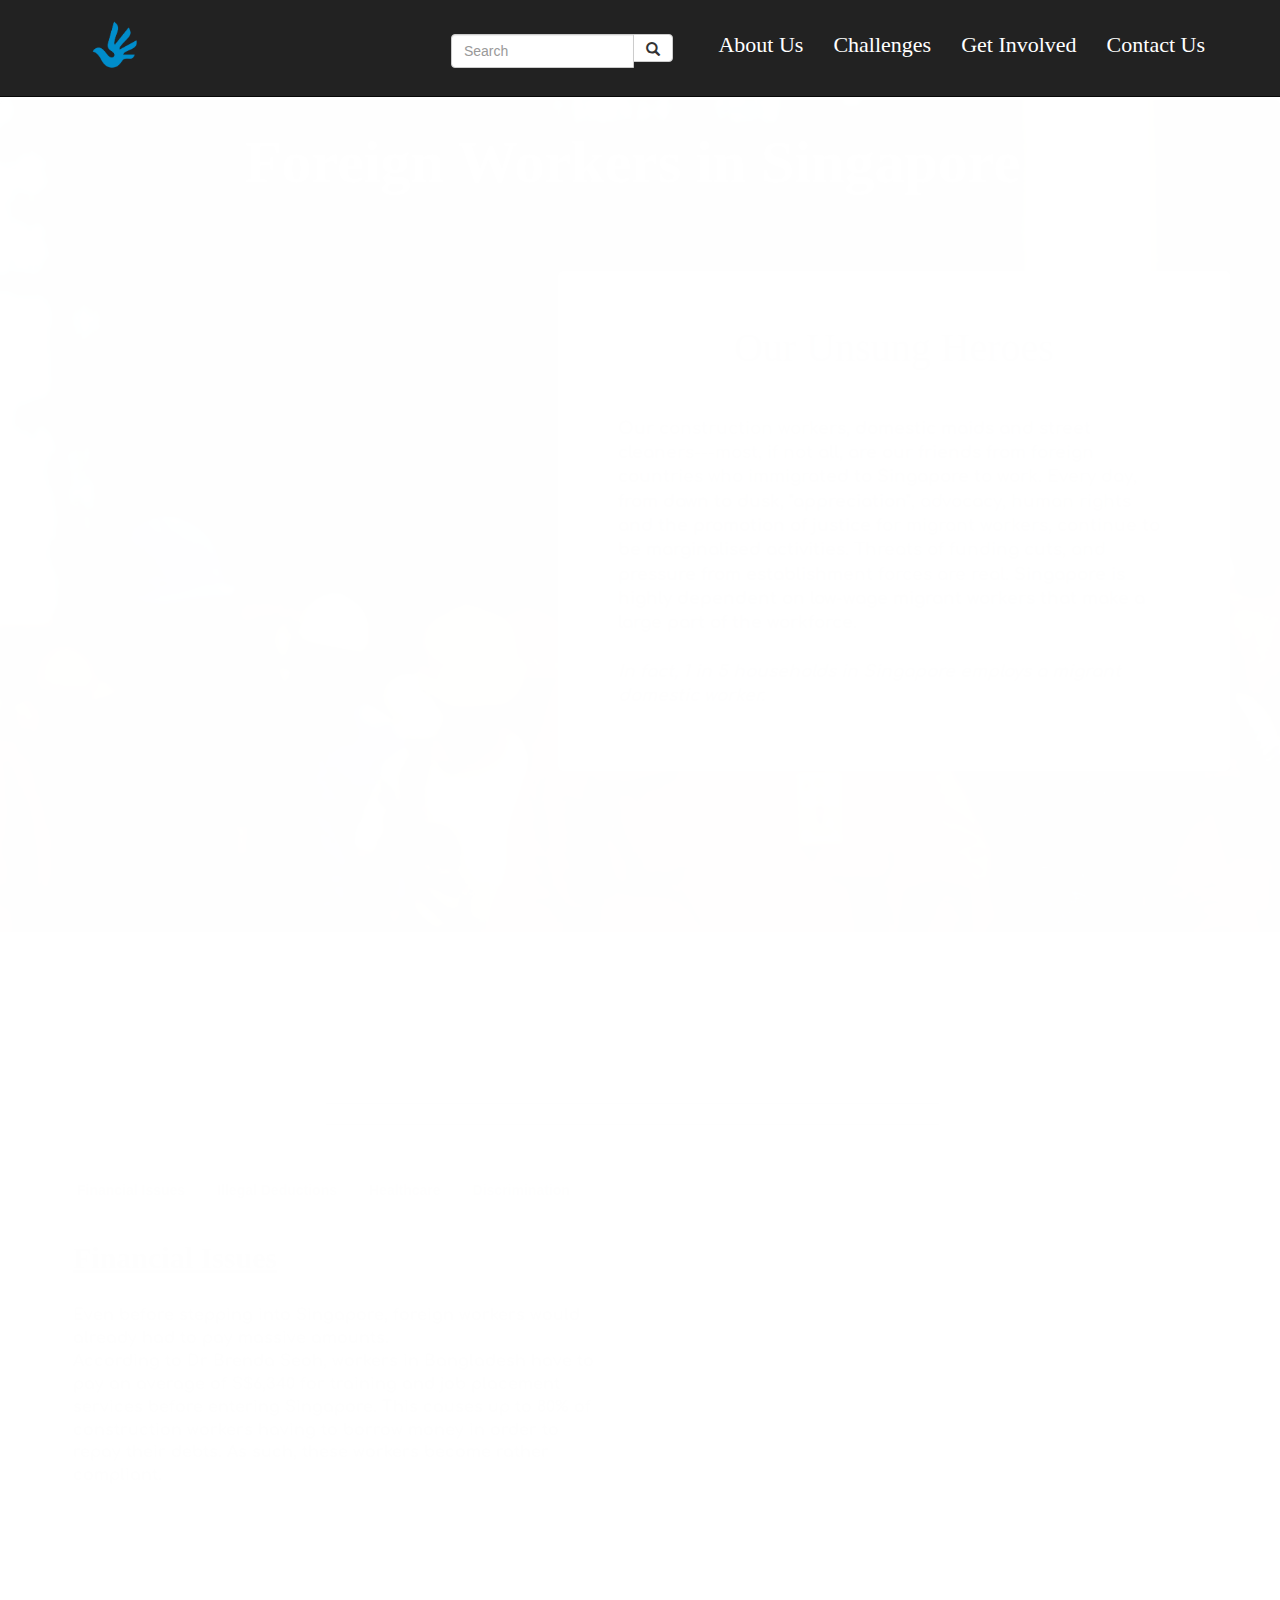
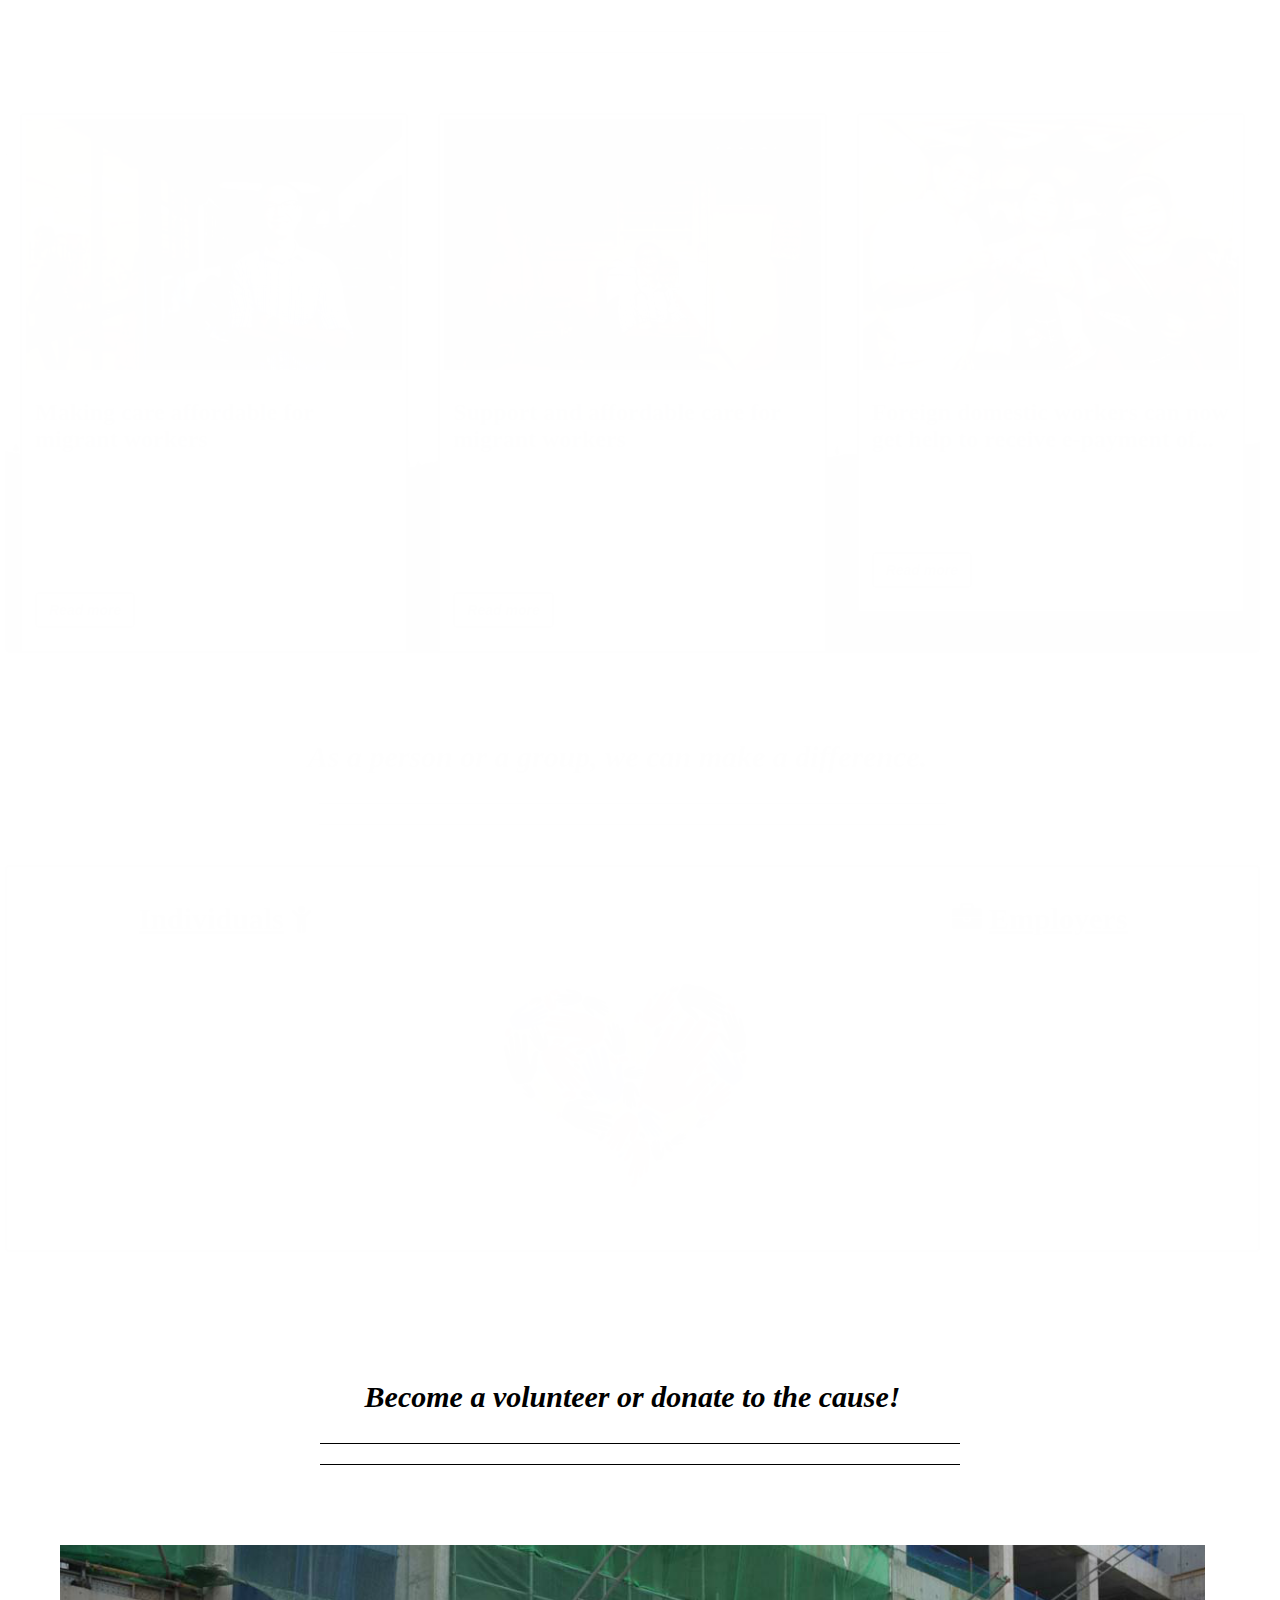
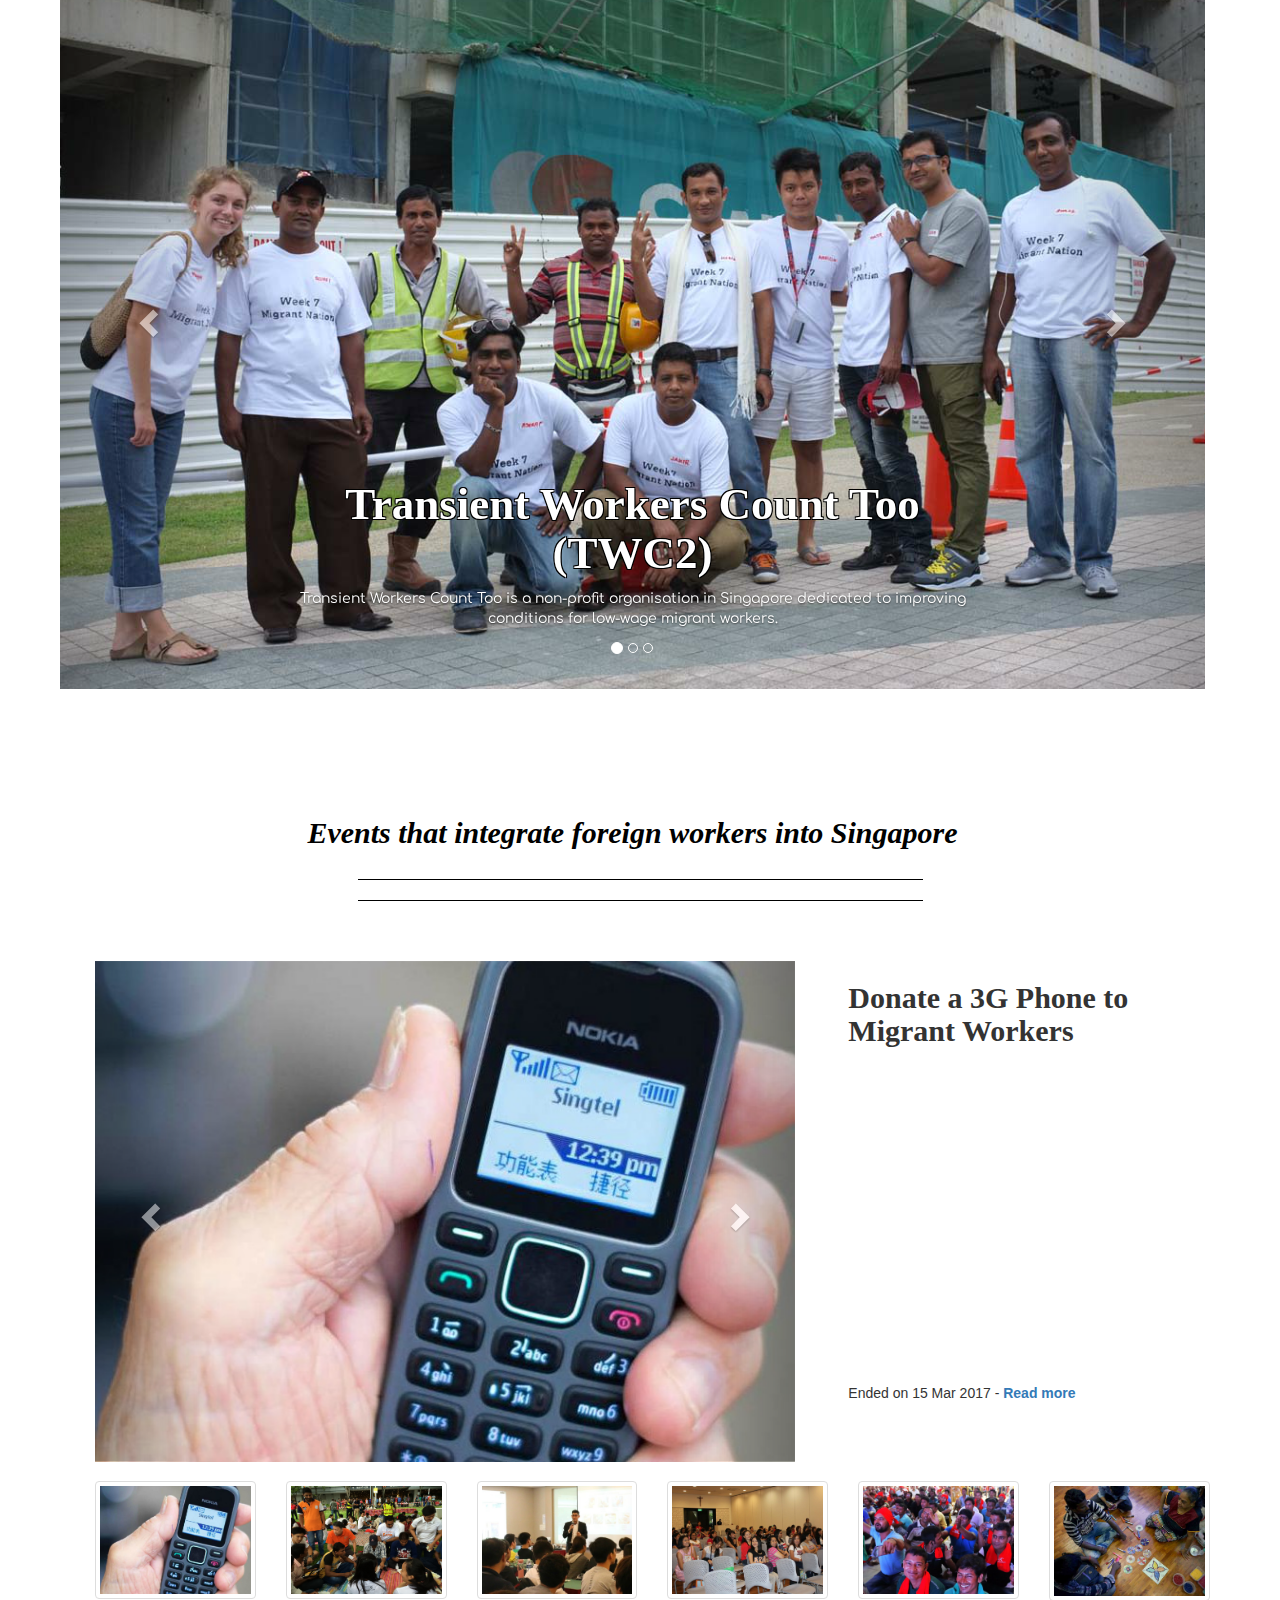
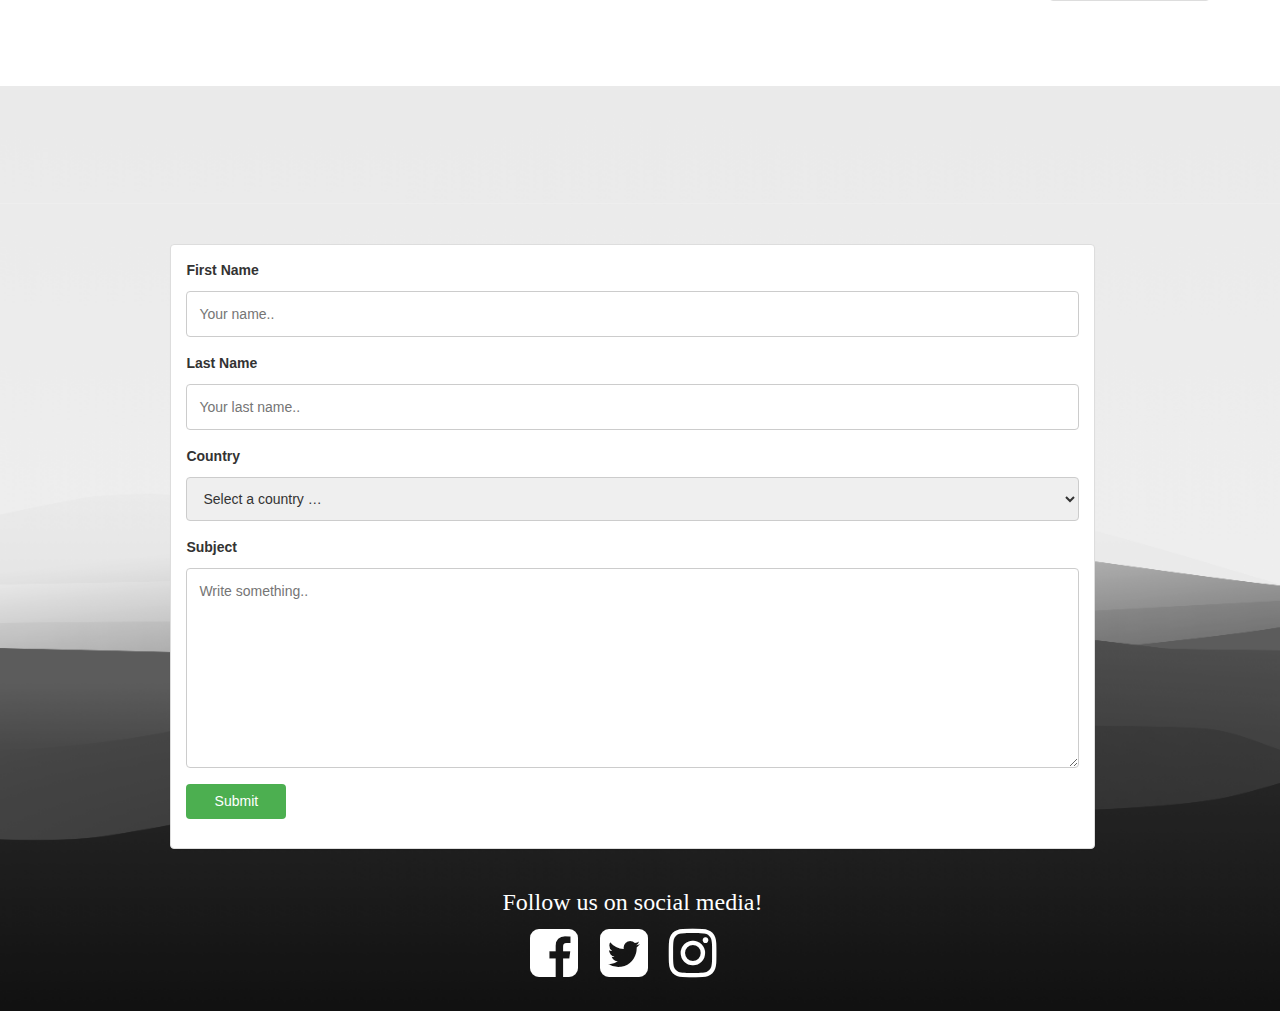
==== commit 1179c9cc: "update of website" ====
--- a/website.html
+++ b/website.html
@@ -28,7 +28,9 @@
                     <span class="icon-bar"></span>
                     <span class="icon-bar"></span>
                 </button>
-                <a class="navbar-brand"></a> <img src="logo.png" width="50" height="50"></a>
+                <a class="navbar-brand"></a>
+                <img src="logo.png" width="50" height="50">
+                </a>
             </div>
             <!-- / .navbar-header-->
             <div class="collapse navbar-collapse navbar-ex1-collapse">
@@ -249,7 +251,8 @@
                                         <br /> In response to these tweets, many of these workers were speechless and several even
                                         choked up upon hearing them. More importantly, their responses, spoken after much
                                         hesitation, shed light on the apparent misunderstanding between Singaporeans and
-                                        themselves.</b>
+                                        themselves.
+                                    </b>
                                 </p>
                             </div>
                             <div class="col-md-6" id="video">
@@ -279,7 +282,9 @@
                     <div class="thumbnail" style="border-width:2px; border-color:dimgray">
                         <img src="thumbnail 1.jpg">
                         <div class="caption">
-                            <h3 style="color:black" id="titlefont"><b>Making care affordable for migrant workers</b></h3>
+                            <h3 style="color:black" id="titlefont">
+                                <b>Making care affordable for migrant workers</b>
+                            </h3>
                             <p style="color:black" id="bodyfont" class="wow fadeIn">
                                 <b>It takes a community to help migrant workers who need affordable medical care and social
                                     assistance. This is the belief of Dr Goh Wei Leong, co-founder of HealthServe, which
@@ -303,7 +308,9 @@
                     <div class="thumbnail" style="border-width:2px; border-color:dimgray">
                         <img src="thumbnail 2.jpg">
                         <div class="caption">
-                            <h3 style="color:black" id="titlefont"><b>Support and affordable care for migrant workers</b></h3>
+                            <h3 style="color:black" id="titlefont">
+                                <b>Support and affordable care for migrant workers</b>
+                            </h3>
                             <p style="color:black" id="bodyfont" class="wow fadeIn">
                                 <b>Since its first affordable clinic for migrant workers opened in 2007, HealthServe's track
                                     record has been nothing short of robust. The non-profit organisation, which now has clinics
@@ -326,11 +333,14 @@
                     <div class="thumbnail" style="border-width:2px; border-color:dimgray">
                         <img src="thumbnail 3.jpg">
                         <div class="caption">
-                            <h3 style="color:black" id="titlefont"><b>Foreign domestic workers can now get help to receive e-payment of...</b></h3>
+                            <h3 style="color:black" id="titlefont">
+                                <b>Foreign domestic workers can now get help to receive e-payment of...</b>
+                            </h3>
                             <p style="color:black" id="bodyfont" class="wow fadeIn">
                                 <b>Foreign domestic workers who wish to receive their wages via electronic payments can now
                                     get help to do so at one of three centres run by the Centre for Domestic Employees (CDE).
-                                    ...</b>
+                                    ...
+                                </b>
                             </p>
                             <p>
                                 <a href="http://www.straitstimes.com/singapore/manpower/foreign-domestic-workers-can-now-get-help-to-receive-e-payment-of-salaries"
@@ -394,21 +404,23 @@
                     <div class="row">
                         <div class="col-md-4">
                             <ul style="font-size:17px; color:black" id="bodyfont" class="wow fadeIn">
-                                <li>
-                                    Say 'Hi!' and strike up a conversation.
-                                </li>
-                                <li>
-                                    Refrain from making stereotype remarks or discriminatory behaviours.
-                                </li>
-                                <li>
-                                    Report any signs of abuse or mistreatment from employers.
-                                </li>
-                                <li>
-                                    Donate used or unwanted clothes, phonecards and other necessities.
-                                </li>
-                                <li>
-                                    Share their stories and acts of kindness online.
-                                </li>
+                                <b>
+                                    <li>
+                                        Say 'Hi!' and strike up a conversation.
+                                    </li>
+                                    <li>
+                                        Refrain from making stereotype remarks or discriminatory behaviours.
+                                    </li>
+                                    <li>
+                                        Report any signs of abuse or mistreatment from employers.
+                                    </li>
+                                    <li>
+                                        Donate used or unwanted clothes, phonecards and other necessities.
+                                    </li>
+                                    <li>
+                                        Share their stories and acts of kindness online.
+                                    </li>
+                                </b>
                             </ul>
                         </div>
                         <div class="col-md-4">
@@ -416,21 +428,23 @@
                         </div>
                         <div class="col-md-4">
                             <ul style="font-size:17px; color:black" id="bodyfont" class="wow fadeIn">
-                                <li>
-                                    Pay out salaries and wages promptly.
-                                </li>
-                                <li>
-                                    Ensure food safety and nutrition are provided.
-                                </li>
-                                <li>
-                                    Upgrade their skills or design an in-house training programme.
-                                </li>
-                                <li>
-                                    Be inclusive: invite them for company gatherings or other events.
-                                </li>
-                                <li>
-                                    Be aware of their social and emotional needs.
-                                </li>
+                                <b>
+                                    <li>
+                                        Pay out salaries and wages promptly.
+                                    </li>
+                                    <li>
+                                        Ensure food safety and nutrition are provided.
+                                    </li>
+                                    <li>
+                                        Upgrade their skills or design an in-house training programme.
+                                    </li>
+                                    <li>
+                                        Be inclusive: invite them for company gatherings or other events.
+                                    </li>
+                                    <li>
+                                        Be aware of their social and emotional needs.
+                                    </li>
+                                </b>
                             </ul>
                         </div>
                     </div>
@@ -487,7 +501,8 @@
                             <div class="carousel-caption" class="wow fadeIn">
                                 <h3 id="titlefont">
                                     <b id="whiteoutline" style="font-size:45px">
-                                        <a href=http://www.mwc.org.sg/wps/portal/mwc/home target="_blank" id="link">Migrant Workers' Centre (MWC)</a></b>
+                                        <a href=http://www.mwc.org.sg/wps/portal/mwc/home target="_blank" id="link">Migrant Workers' Centre (MWC)</a>
+                                    </b>
                                 </h3>
                                 <p id="bodyfont">The MWC is a non-government organisation whose mission is to champion fair employment practices
                                     and the well-being of migrant workers in Singapore.</p>
@@ -500,7 +515,8 @@
                             <div class="carousel-caption" class="wow fadeIn">
                                 <h3 id="titlefont">
                                     <b id="whiteoutline" style="font-size:45px">
-                                            <a href=http://home.org.sg/ target="_blank" id="link">Humanitarian Organisation for Migration Economics (HOME)</a></b>
+                                        <a href=http://home.org.sg/ target="_blank" id="link">Humanitarian Organisation for Migration Economics (HOME)</a>
+                                    </b>
                                 </h3>
                                 <p id="bodyfont">Founded in 2004, the Humanitarian Organisation for Migration Economics (HOME) is a registered
                                     charity dedicated to assisting foreign workers in Singapore. We believe in justice, equality,
@@ -592,12 +608,14 @@
                                         <h2 id="titlefont">
                                             <b>Donate a 3G Phone to Migrant Workers</b>
                                         </h2>
-                                        <p style="font-size:17px" id="bodyfont" class="wow fadeIn">By April 2017, mobile phone signals in the 2G band will be cut off. Foreign workers
-                                            with low-cost 2G phones will no longer have the means to call anyone for help
-                                            should they face problems, e.g. injury, illness, salary issues or urgent unfair
-                                            deportation. With their low salaries, they may find it hard to purchase new 3G
-                                            phones. TWC2 is hoping for donations of used 3G phones (with chargers), or cash
-                                            donations to enable us to buy secondhand phones for them...</p>
+                                        <p style="font-size:17px" id="bodyfont" class="wow fadeIn">
+                                            <b>By April 2017, mobile phone signals in the 2G band will be cut off. Foreign workers
+                                                with low-cost 2G phones will no longer have the means to call anyone for
+                                                help should they face problems, e.g. injury, illness, salary issues or urgent
+                                                unfair deportation. With their low salaries, they may find it hard to purchase
+                                                new 3G phones. TWC2 is hoping for donations of used 3G phones (with chargers),
+                                                or cash donations to enable us to buy secondhand phones for them...</b>
+                                        </p>
                                         <p class="sub-text">Ended on 15 Mar 2017 -
                                             <a href="https://www.giving.sg/transient-workers-count-too/3g" target="_blank">
                                                 <b>Read more</b>
@@ -609,12 +627,14 @@
                                         <h2 id="titlefont">
                                             <b>International Migrants' Day - Mass Picnic</b>
                                         </h2>
-                                        <p style="font-size:17px" id="bodyfont" class="wow fadeIn">A mass picnic opposite Mustafa Centre in Little India yesterday afternoon saw more
-                                            than 5,000 foreign workers and Singaporeans turning up to mark International
-                                            Migrants Day, which falls on Dec 18. Some of the workers received handmade “Thank
-                                            you” cards penned by school children in Singapore, and youth volunteers from
-                                            the National Youth Council’s Young ChangeMakers team mingled with the workers
-                                            to chat and play games. There was also a photo exhibition...</p>
+                                        <p style="font-size:17px" id="bodyfont" class="wow fadeIn">
+                                            <b>A mass picnic opposite Mustafa Centre in Little India yesterday afternoon saw
+                                                more than 5,000 foreign workers and Singaporeans turning up to mark International
+                                                Migrants Day, which falls on Dec 18. Some of the workers received handmade
+                                                “Thank you” cards penned by school children in Singapore, and youth volunteers
+                                                from the National Youth Council’s Young ChangeMakers team mingled with the
+                                                workers to chat and play games. There was also a photo exhibition...</b>
+                                        </p>
                                         <p class="sub-text">14 Dec 2015 -
                                             <a href="http://www.todayonline.com/singapore/mass-picnic-foreign-workers-marks-international-migrants-day" target="_blank">
                                                 <b>Read more</b>
@@ -626,12 +646,14 @@
                                         <h2 id="titlefont">
                                             <b>Public Forum on the Prevalence of Abuse and Exploitation of Domestic Workers</b>
                                         </h2>
-                                        <p style="font-size:17px" id="bodyfont" class="wow fadeIn">There are approximately 243,000 migrant domestic workers in Singapore and by 2030,
-                                            the government has projected that the numbers may rise to 300,000. What is the
-                                            prevalence of exploitation and abuse among these women? The Singapore Ministry
-                                            of Manpower says that the unique nature of live-in domestic work makes it difficult
-                                            to legislate and regulate domestic work. What does this mean in terms of ensuring...
-                                            </p>
+                                        <p style="font-size:17px" id="bodyfont" class="wow fadeIn">
+                                            <b>There are approximately 243,000 migrant domestic workers in Singapore and by
+                                                2030, the government has projected that the numbers may rise to 300,000.
+                                                What is the prevalence of exploitation and abuse among these women? The Singapore
+                                                Ministry of Manpower says that the unique nature of live-in domestic work
+                                                makes it difficult to legislate and regulate domestic work. What does this
+                                                mean in terms of ensuring...</b>
+                                        </p>
                                         <p class="sub-text">17 Dec 2017 -
                                             <a href="http://home.org.sg/2017/12/08/public-forum-on-the-prevalence-of-abuse-and-exploitation-of-domestic-workers/" target="_blank">
                                                 <b>Read more</b>
@@ -643,13 +665,15 @@
                                         <h2 id="titlefont">
                                             <b>Remittance Film Screening</b>
                                         </h2>
-                                        <p style="font-size:17px" id="bodyfont" class="wow fadeIn">Join Aidha, Aware and HOME for another set of screenings of Remittance film on Thursday,
-                                            14th September at 7pm and Sunday, 17th September 2017 at 3pm! Thanks again to
-                                            the generous support of Mastercard, we are able to offer the screenings for free
-                                            to all foreign domestic workers.
-                                            <br /> Remittance is a fictional portrayal of the lives of low-wage migrant workers
-                                            in Singapore shot with a cast including domestic workers and Aidha alumni. Remittance
-                                            follows Marie, a woman from the Philippines...</p>
+                                        <p style="font-size:17px" id="bodyfont" class="wow fadeIn">
+                                            <b>Join Aidha, Aware and HOME for another set of screenings of Remittance film on
+                                                Thursday, 14th September at 7pm and Sunday, 17th September 2017 at 3pm! Thanks
+                                                again to the generous support of Mastercard, we are able to offer the screenings
+                                                for free to all foreign domestic workers.
+                                                <br /> Remittance is a fictional portrayal of the lives of low-wage migrant workers
+                                                in Singapore shot with a cast including domestic workers and Aidha alumni.
+                                                Remittance follows Marie, a woman from the Philippines...</b>
+                                        </p>
                                         <p class="sub-text">17 Sept 2017 -
                                             <a href="http://www.aidha.org/partner-with-aidha/fundraising-events/" target="_blank">
                                                 <b>Read more</b>
@@ -661,12 +685,13 @@
                                         <h2 id="titlefont">
                                             <b>May Day Migrant Workers Celebration</b>
                                         </h2>
-                                        <p style="font-size:17px" id="bodyfont" class="wow fadeIn">More than 3,000 migrant workers took a breather for some fun on May 15 at a day-long
-                                            May Day celebration organised by the Migrant Workers' Centre (MWC). The celebration
-                                            took place at the new Terusan Recreation Centre (TRC) in Jurong, which was officially
-                                            launched by Minister of State for Manpower Teo Ser Luck in the evening. MWC said
-                                            the celebration was a way of showing gratitude and solidarity with the migrant
-                                            workers, who have contributed to the development of Singapore...
+                                        <p style="font-size:17px" id="bodyfont" class="wow fadeIn">
+                                            <b>More than 3,000 migrant workers took a breather for some fun on May 15 at a day-long
+                                                May Day celebration organised by the Migrant Workers' Centre (MWC). The celebration
+                                                took place at the new Terusan Recreation Centre (TRC) in Jurong, which was
+                                                officially launched by Minister of State for Manpower Teo Ser Luck in the
+                                                evening. MWC said the celebration was a way of showing gratitude and solidarity
+                                                with the migrant workers, who have contributed to the development of Singapore...</b>
                                         </p>
                                         <p class="sub-text">15 May 2016 -
                                             <a href="http://www.mwc.org.sg/wps/portal/mwc/home/news/currentnews/currentnewsdetails?WCM_GLOBAL_CONTEXT=/content_library/mwc/home/news/40bbe795-6d0b-4772-a142-d26f4bb90e30"
@@ -680,10 +705,12 @@
                                         <h2 id="titlefont">
                                             <b>Kapor ChatParty</b>
                                         </h2>
-                                        <p style="font-size:17px" id="bodyfont" class="wow fadeIn">It is a get-together for residents, patrons and visitors of Little India in the Singai
-                                            Tamil Sangam Maya Dance Theatre in Kampong Kapor. A play on the word Chapati
-                                            (an Indian flatbread), the Kapor ChatParty was organised by the Octopus Residency,
-                                            a ground-up initiative to foster a closer sense of community in Little India...
+                                        <p style="font-size:17px" id="bodyfont" class="wow fadeIn">
+                                            <b>It is a get-together for residents, patrons and visitors of Little India in the
+                                                Singai Tamil Sangam Maya Dance Theatre in Kampong Kapor. A play on the word
+                                                Chapati (an Indian flatbread), the Kapor ChatParty was organised by the Octopus
+                                                Residency, a ground-up initiative to foster a closer sense of community in
+                                                Little India...</b>
                                         </p>
                                         <p class="sub-text">21 July 2016 -
                                             <a href="http://www.asiaone.com/singapore/foreign-workers-enjoy-facials-massages-community-event" target="_blank">
